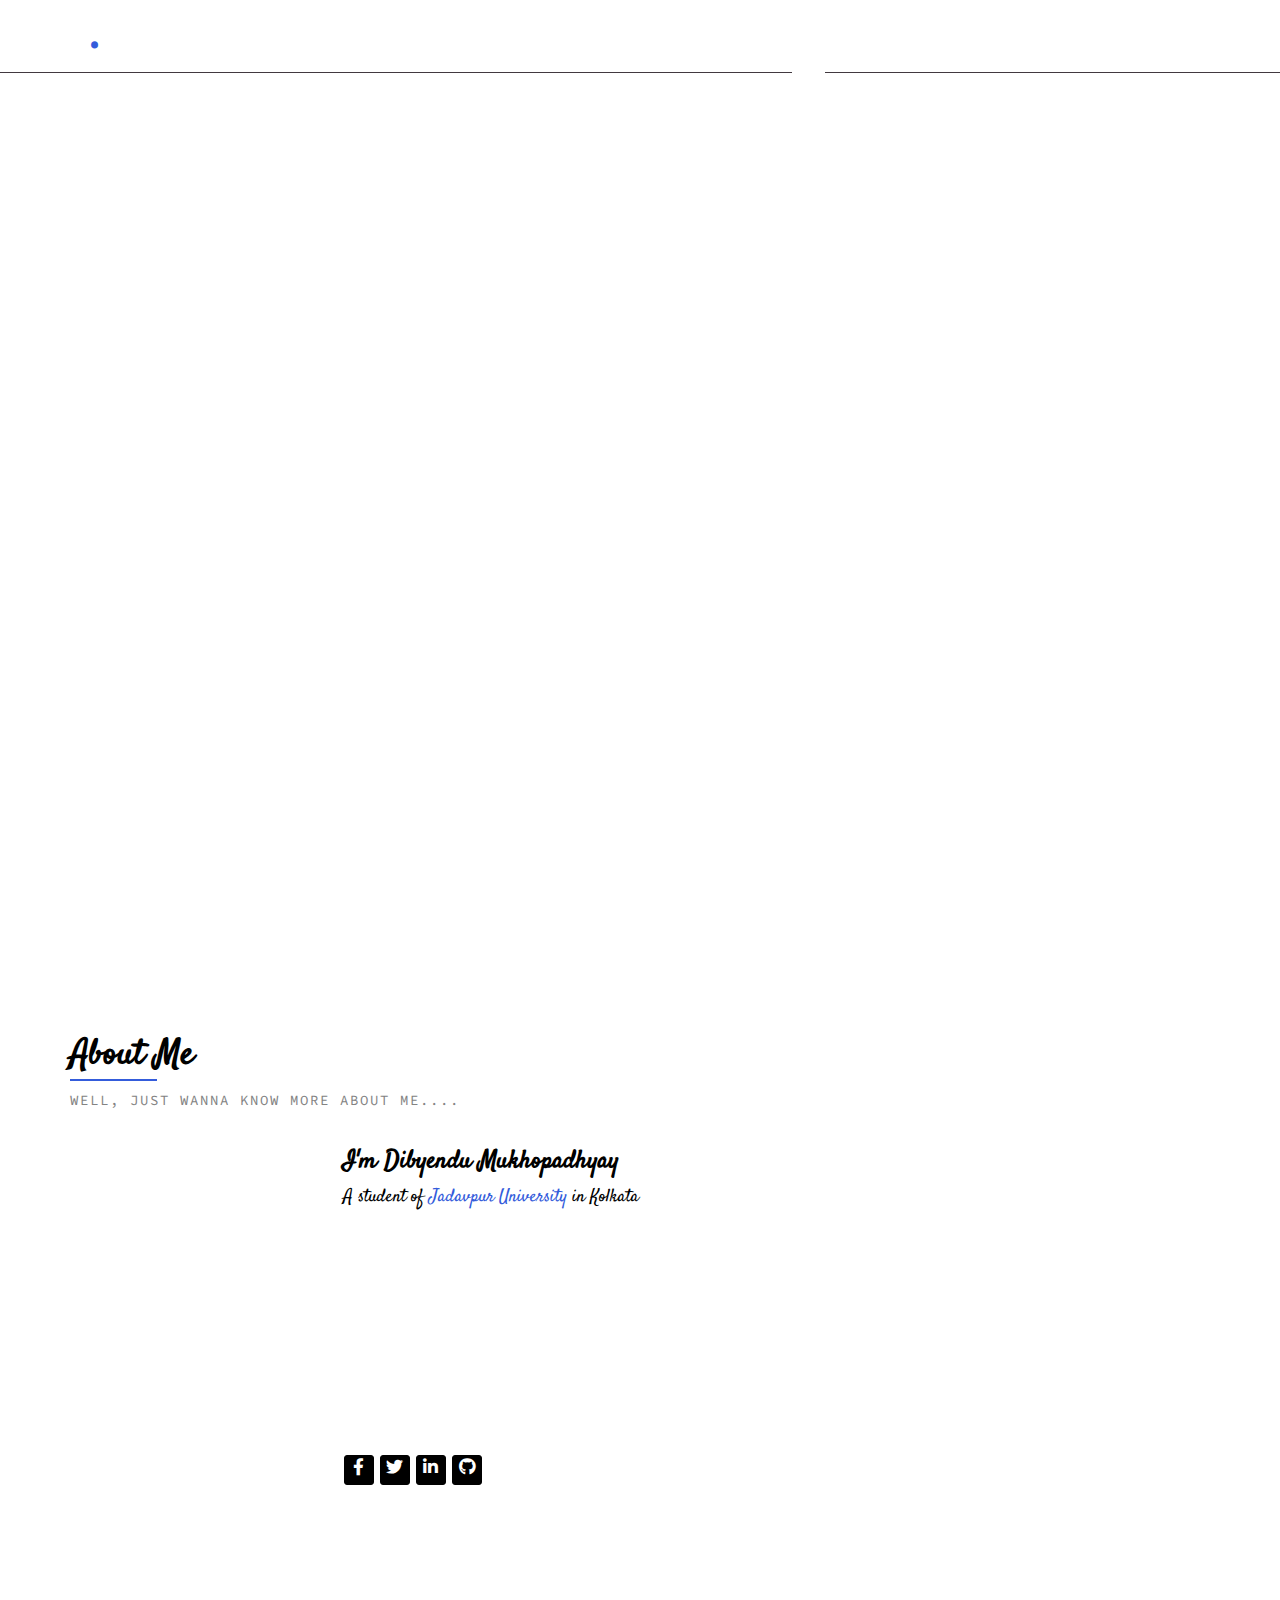
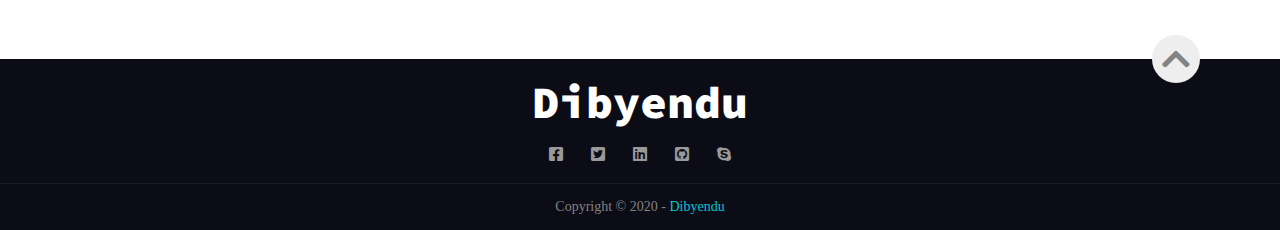
==== index.html @ e1346cd7 "Update index.html" ====
<!DOCTYPE html>
<html>
<head>
	<title>Portfolio</title>
	<link rel="shortcut icon" type="image/x-icon" href="favicon/penguin.ico">
	<meta name="viewport" content="width=device-width, initial-scale=1.0">
	<link rel="stylesheet" type="text/css" href="style.css">
	<link href="https://unpkg.com/aos@2.3.1/dist/aos.css" rel="stylesheet">
</head>
<body>
	<!--Header-->
	<header >
		<div class="container">
		   <div class="row">
			 <div class="brand-name">
				<a href="" class=logo>D<span>.</span></a>
			</div>
			<div class="ham-burger">
				<i onclick="myFunction(this)" class="fas fa-bars"></i>

			</div>
			<div class="navbar">
				<ul>
					<li><a href="#home" class="active">Home</a></li>

					<li><a href="#about">About</a></li>
					<li><a href="#skills">Skills</a></li>
					<li><a href="#experience">Journey</a></li>
					<li><a href="#project">Project</a></li>
					<li><a href="#contact">Contact</a></li>
				</ul>
			</div>
		</div>
		</div>
	</header>
	<!--End Header-->

	<!--start Home-->

	<section class="home" id="home">
		<div class="container">
			<div class="row full-screen">
				<div class="home-content">
					<div class="block">
						<h6>Hi, I am</h6>
						<h1>
							<span class="ud_bounce ud_1">D</span>
							<span class="ud_bounce ud_2">i</span>
							<span class="ud_bounce ud_3">b</span>
							<span class="ud_bounce ud_4">y</span>
							<span class="ud_bounce ud_5">e</span>
							<span class="ud_bounce ud_6">n</span>
							<span class="ud_bounce ud_7">d</span>
							<span class="ud_bounce ud_8">u</span>
							<span class="ud_bounce ud_9"> !</span>
						</h1>
						<h3></h3>
						<div class="cv-btn">
							<a href="path/resume.pdf" download="resume.pdf" ><i class="fas fa-file-download"></i>   Download CV</a>

						</div>
						<button onclick="document.getElementById('modal-wrapper').style.display='block'" style="width: 125px;margin-top: 27px; margin-left: 0px; font-family: 'Satisfy', cursive;"><i class="fas fa-envelope-open-text"></i>     Open CV</button>

						<div id="modal-wrapper" class="modal">
						  
						  <form class="modal-content animate">
						        
						    <div class="imgcontainer">
						      <span onclick="document.getElementById('modal-wrapper').style.display='none'" class="close" title="Close PopUp">&times;</span>
						      
						      <h1 style="text-align:center ;font-size:20px; color:#10ADDF; ">My CV</h1>
						    </div>

						    <div class="container">
						      <embed src="path/resume.pdf" width="500" height="600" 
						 type="application/pdf">
						    </div>
						    
						  </form>
						  
						</div>
						  

    
					</div>
				</div>
			</div>
		</div>
		
	</section>

	

	<!--End Home-->

	<!-- Start About -->

	<section class="about-me" id="about" >
		<div class="container">
			<div class="row">
				<div class="section-title">
					<h1>About Me</h1>
					<p class="small text-uppercase">Well, Just wanna know more about me....</p>
				</div>
			</div>
			<div class="row">
				<div class="about-content">
					<div class="row">
						<div class="img" data-aos="fade-right" data-aos-easing="linear"
     data-aos-duration="1500">
							<img src="images/1.png" alt="about-me" />

						</div>
						<div class="text">
							<h4>I'm Dibyendu Mukhopadhyay</h4>
							<h6>A student of <span>Jadavpur University</span> in Kolkata </h6>
							
							<div class="info" data-aos="fade-left" data-aos-easing="linear"
     data-aos-duration="1800">
								<div class="list">
									<label>Birthday:</label>
									<p>8th August,1998</p>
								</div>

								<div class="list">
									<label>Email:</label>
									<p>dibyendu230@gmail.com</p>
								</div>

								<div class="list">
									<label>Age</label>
									<p>22 Yrs</p>
								</div>

								<div class="list">
									<label>Phone:</label>
									<p>8910646584</p>
								</div>

								<div class="list">
									<label>Residence:</label>
									<p>India</p>
								</div>

								<div class="list">
									<label>Skype:</label>
									<p>dibyendumSkype</p>
								</div>

								<div class="list">
									<label>Address:</label>
									<p>Chowdhury Para</p>
								</div>

								<div class="list">
									<label>Status:</label>
									<p>Single</p>
								</div>

							</div>
							<!--Social Links-->
							<div class="social-links">
								<a href="https://www.facebook.com/profile.php?id=100010988894855"><i class="fab fa-facebook-f"></i></a>
								<a href="https://twitter.com/dibyendu230"><i class="fab fa-twitter"></i></a>
								<a href="https://www.linkedin.com/in/dibyendu-mukhopadhyay-0aa73b15b/"><i class="fab fa-linkedin-in"></i></a>
								<a href="https://github.com/dibyenducoder"><i class="fab fa-github"></i></a>
							</div>
						</div>
					</div>
				</div>
			</div>
		</div>
	</section>

	<!-- End About -->

	<!--Start Skills-->
	<section class="skills" id="skills" data-aos="fade-up"
     data-aos-easing="linear"
     data-aos-duration="1500">
		<div class="container">
			<div class="row align-items-center">
				<div class="skills-content">
					<div class="row">
						<div class="section-title">
							<h1>Professional skills</h1>
							<p>It's tough to keep up with the lastest design trends in this <span style="color: #04C5D1">coming age of technology</span>. After fully diving into web development, I looked for ways to further <span style="color: #04C5D1">hone my abilities</span> to keep producing the best possible solutions for clients.<br>
							I have been able to get a pretty good grip for <span style="color: #04C5D1">both the technical and design side</span> of web development, but do look for ways to tackle problems from different angles. Feel free to reach out to me about any of the <span style="color: #04C5D1">skills</span> listed below!</p>
						</div>
					</div>
					<div class="row"  data-aos="fade-up"
     data-aos-easing="linear"
     data-aos-duration="1500" id="counter">
							<div class="skill-box">
								<!-- <h6>HTML</h6> -->
								<img src="images/skills/html5.ico">
								<div class="skill-bar" data-percent="92%">
									<div class="html skill-bar-in" style="width: 92% ; background-color: #F7650C ">
										<span>92%</span>
									</div>
								</div>
							</div>
							<div class="skill-box">
								<!-- <h6>CSS3</h6> -->
								<img src="images/skills/css3.ico">
								<div class="skill-bar" data-percent="80%">
									<div class="css skill-bar-in" style="width: 80% ; background-color: #0CBEF7 ">
										<span>80%</span>
									</div>
								</div>
							</div>
							<div class="skill-box">
								<!-- <h6>JS</h6> -->
								<img src="images/skills/js.ico">
								<div class="skill-bar" data-percent="87%">
									<div class="js skill-bar-in" style="width: 87% ; background-color: #D7C20E">
										<span>87%</span>
									</div>
								</div>
							</div>
							<div class="skill-box">
								<!-- <h6>C++</h6> -->
								<img src="images/skills/cpp.ico">
								<div class="skill-bar" data-percent="95%">
									<div class="cpp skill-bar-in" style="width: 95% ; background-color: #0523FA ">
										<span>95%</span>
									</div>
								</div>
							</div>
							<div class="skill-box">
								<!-- <h6>Java</h6> -->
								<img src="images/skills/java.ico">
								<div class="skill-bar" data-percent="84%">
									<div class="java skill-bar-in" style="width: 84% ; background-color: #FA2D04 ">
										<span>84%</span>
									</div>
								</div>
							</div>
							<div class="skill-box">
								<!-- <h6>Python</h6> -->
								<img src="images/skills/python.png">
								<div class="skill-bar" data-percent="74%">
									<div class="python skill-bar-in" style="width: 74% ; background-color: #38AC15">
										<span>74%</span>
									</div>
								</div>
							</div>
						</div>
				</div>
				<div class="img"  data-aos="fade-left"
     data-aos-easing="linear"
     data-aos-duration="1500">
					<img src="images/code2.png" alt="skill">
				</div>
			</div>
		</div>
	</section>
	
	<!--End Skills-->

	<!---Journey starts -->

	<section class="experience" id="experience" data-aos="fade-right"
     data-aos-easing="linear"
     data-aos-duration="1500">
		<div class="container">
			<div class="section-title">
				<h1>Journey</h1>
				<h6>Past 'N' Current Timeline</h6>
			</div>
			<div class="timeline">
				<ul>
					<li class="date1" data-date="2017 - Present ">
						<h1>Jadavpur University</h1>
						<p>CSE Student | 3rd Year</p>
						<img src="images/ju.png">
					</li>

					<li class="date2" data-date="2015 - 2017">
						<h1>St.Thomas High School</h1>
						<p>Former Student | Science | ISC: 81%</p>
						<img src="images/schoollogo.jpg">
					</li>

					<li class="date3" data-date="2002 - 2015">
						<h1>St.Thomas High School</h1>
						<p>Former Student | Science | ICSE: 84.4%</p>
						<img src="images/schoollogo.jpg">
					</li>
				</ul>
			</div>
			
		</div>
		
	</section>

	<!--Expereince Ends -->

	<!--Project Starts-->
	<section class="project" id="project" data-aos="fade-right"
     data-aos-easing="linear"
     data-aos-duration="1500">
		<div class="container">
			<div class="row">
				<div class="section-title text-center">
					<h1>Project Works</h1>
				</div>
			</div>
			<div class="row">
				<div class="filter-buttons">
					<ul id="filter-btns">
						<li class="active" data-target="all">All</li>
						<li data-target="ML & DL">ML-DL</li>
						<li data-target="Web Dev">Web Dev</li>
						<li data-target="Android Dev">Android Dev</li>
					</ul>
				</div>
			</div>
			<div class="row">
				<div class="project-gallery">
					<div class="item" data-id="ML & DL">
						<div class="inner">
							<img src="images/portfolio/1.png" alt="portfolio">
							<div class="overlay">
								<span class="fas fa-plus"></span>
								<h4>ML- DL </h4>
							</div>
						</div>
					</div>
				
					<div class="item" data-id="Android Dev">
						<div class="inner">
							<img src="images/portfolio/2.png" alt="portfolio">
							<div class="overlay">
								<span class="fas fa-plus"></span>
								<h4>Android Dev</h4>
							</div>
						</div>
					</div>
					<div class="item" data-id="Web Dev">
						<div class="inner">
							<img src="images/portfolio/3.jpg" alt="portfolio">
							<div class="overlay">
								<span class="fas fa-plus"></span>
								<h4>Web Dev</h4>
							</div>
						</div>
					</div>
					<div class="item" data-id="Web Dev">
						<div class="inner">
							<img src="images/portfolio/4.jpg" alt="portfolio">
							<div class="overlay">
								<span class="fas fa-plus"></span>
								<h4>Web Dev</h4>
							</div>
						</div>
					</div>
			 	</div>
		 		</div>
	  		</div>
	</section>
	<!--Project Ends-->

	<!--Contact Us Starts-->

	<section class="contact-us" id="contact" data-aos="fade-left"
     data-aos-easing="linear"
     data-aos-duration="1500">
		<div class="container">
			<div class="row">
				<div class="section-title text-center">
					<h1>Contact Here</h1>
				</div>
			</div>
			
			<div class="row">
				<form class="contact-form" action="https://formspree.io/dibyendu230@gmail.com" method="post">
					<div class="row">
						<div class="text">
							<h2>Shoot a Message</h2>
							<p>Always down to collaborate when I have the time. I'm hoping to further my career by disrupting the social product space.<strong><span style="color: #04C5D1"> Let's get in touch</span></strong> <span style="font-size: 30px">✌️ </span>.</p>
						</div>
					</div>
					<div class="row space-between">
						<div class="col-6">
							<input type="text" class="form-control" name="" placeholder="Name" required>
						</div>
						<div class="col-6">
							<input type="email" class="form-control" name="" placeholder="Email" required>
						</div>
					</div>
					<div class="row">
						<div class="col-12">
							<textarea class="form-control" placeholder="What can I help you with ?"></textarea>
						</div>
					</div>
					<div class="row">
						<div class="button text-center">
							<button type="submit"><i class="fas fa-paper-plane"></i></button>
						</div>
					</div>
				</form>
			</div>
		</div>
	</section>
	<!--End Contact-->

	<!-- Footer starts -->
	<footer>
		<div class="container">
			<div class="row">
				<div class="up" id="up">
					<i class="fas fa-chevron-up"></i>
				</div>
				<div class="logo">
					Dibyendu
				</div>
				<div class="social">
					<a href="https://www.facebook.com/profile.php?id=100010988894855"><i class="fab fa-facebook-square"></i></a>
					<a href="https://twitter.com/dibyendu230"><i class="fab fa-twitter-square"></i></a>
					<a href="https://www.linkedin.com/in/dibyendu-mukhopadhyay-0aa73b15b/"><i class="fab fa-linkedin"></i></a>
					<a href="https://github.com/dibyenducoder"><i class="fab fa-github-square"></i></a>
					<a href=""><i class="fab fa-skype"></i></a>

				</div>
			</div>
			
		</div>
	</footer>
	
	<!-- Footer ends -->

	<!-- Start Copyright -->

	<!-- End Copyright -->
	<section class="copyright">
		<div class="container">
			
			<p>Copyright &copy; 2020 - <span style="color: #04C5D1">Dibyendu</span></p>
		</div>
	</section>

	<!--Popup when click plus button-->

	<div class="lightbox hide">
		<span class="close-lightbox fas fa-times"></span>
		<img src="images/portfolio/4.jpg" alt="portfolio">
	</div>



	<script src="script.js"></script>
	<script src="https://ajax.googleapis.com/ajax/libs/jquery/3.2.1/jquery.min.js"></script>
	<script src="https://ajax.googleapis.com/ajax/libs/jqueryui/1.12.1/jquery-ui.min.js"></script>
	<script src="https://unpkg.com/aos@2.3.1/dist/aos.js"></script>
	<script>
  AOS.init();
</script>
</body>
</html>
---- style.css ----
@import url('https://fonts.googleapis.com/css2?family=Satisfy&display=swap');

@import url('https://fonts.googleapis.com/css2?family=Source+Code+Pro:wght@500&display=swap');

@import url('https://cdnjs.cloudflare.com/ajax/libs/font-awesome/5.13.0/css/all.min.css');
@import url('https://fonts.googleapis.com/css2?family=Nanum+Pen+Script&display=swap');

html, body {
    max-width: 100%;
    overflow-x: hidden;
}

html
{
	scroll-behavior: smooth;
}

body
{
	margin:0; 
	font-family: 'Satisfy', cursive;
}
*{
	box-sizing: border-box;
	margin: 0;
}
header
{
	
	position: absolute;
	left: 0px ;
	right: 0px ;
	border-bottom: 1px solid #423940 ;
	padding: 0px 15px ; 
	z-index: 10;
}
.container
{
	max-width:  1140px ;
	
	margin: auto ;
}
.row
{
	display: flex ;
	flex-wrap: wrap ;
}
header .row
{
	justify-content: space-between; 
	align-items: center ;
}
header .brand-name a
{
	text-decoration: none ;
	font-size: 22px ;
	font-weight: 600 ; 
	color: #ffffff ; 
	position: relative;
}
header.fixed 
{
	 background-color: #ffffff;
	 position: fixed;
	 border-color: #eeeeee;
	 animation: navfix .5s ease ;
	 z-index: 11;
}
@keyframes navfix
{
	0%
	{
		transform: translateY(-100%);
	}
	100%
	{
		transform: translateY(0%);
	}
}
header.fixed .brand-name a
{
	color: #000000;
}
header .brand-name a span
{
	text-decoration: none ;
	font-size: 35px ;
	font-weight: 600 ; 
	color: #345CDB; 
	position: relative;
	font-family: 'Source Code Pro', monospace;
}
header .brand-name a::before
{
	content: '';
	height: 3px ;
	background-color: #ffffff;
	width: 100%;
	position: absolute;
	left: 0px ;
	bottom: 0px ;	
}
header.fixed .navbar ul
{
	
}
header .navbar ul
{
	list-style: none ;
	padding: 0;
	margin: 0;
}
header .navbar ul li 
{
	display: inline-block;
	margin-left: 35px ;
}


header .navbar ul li a 
{
	font-size: 15px ;
	text-decoration: none ;
	line-height: 72px ;
	color:#ffffff;
	display: block;
	font-weight:600;
	position: relative;
}
header.fixed .navbar ul li a 
{
	color: #000000;
}
header .navbar ul li a::before
{
	content: '';
	height: 3px ;
	background-color: #ffffff;
	width: 0%;
	position: absolute;
	right: 0px ;
	bottom: -1px ;	
	transition: all .5s ease ;
}
header.fixed .navbar ul li a::before
{
	background-color: #345cdb;
}
header .navbar ul li a:hover::before
{
	width: 100%;
	left:0; 
}
header .navbar ul li a.active::before
{
	width: 100%;
	left:0; 
}
.home
{
	min-height: 100vh ;
	background-image: url("images/hero/1.jpeg");
	background-size: cover ;
	background-position: center ;
	padding: 15px ;
}
.home .full-screen
{
	
	min-height: 100vh;
}
.home .home-content
{
	
	flex: 0 0 100% ;
	max-width: 100% ;
	display: flex ;
	flex-wrap: wrap;
	align-items: center ;
}
.home .home-content .block
{
	
	flex: 0 0 75%;
	max-width: 75% ;
	padding-left: 35px;
	border-left: 5px solid #ffffff;
	margin-top: 15px;
}
.home .home-content .block h6
{
	color:#ffffff;
	font-size: 18px;
	font-weight: 500;
	margin: 0 ;
	padding: 0 ; 
	line-height: 1.2;
}
.home .home-content .block h1 
{
	color:#ffffff;
	font-size: 60px;
	font-weight: 600;
	margin: 0 0 10px ;
	padding: 0 ;
	line-height: 1.2 ;

}
.home .home-content .block h1 span
{
	padding: 0;
	margin: 0 -6px -6px;
	position: relative;
	bottom:0; 
}
.home .home-content .block .ud_1
{
	-webkit-animation : bounce1 3s ease-in-out infinite running;
}
.home .home-content .block .ud_1
{
	-webkit-animation : bounce1 3s ease-in-out infinite running;
}
.home .home-content .block .ud_2
{
	-webkit-animation : bounce2 3s ease-in-out infinite running;
}
.home .home-content .block .ud_3
{
	-webkit-animation : bounce3 3s ease-in-out infinite running;
}
.home .home-content .block .ud_4
{
	-webkit-animation : bounce4 3s ease-in-out infinite running;
}
.home .home-content .block .ud_5
{
	-webkit-animation : bounce5 3s ease-in-out infinite running;
}
.home .home-content .block .ud_6
{
	-webkit-animation : bounce6 3s ease-in-out infinite running;
}
.home .home-content .block .ud_7
{
	-webkit-animation : bounce7 3s ease-in-out infinite running;
}
.home .home-content .block .ud_8
{
	-webkit-animation : bounce8 3s ease-in-out infinite running;
}
.home .home-content .block .ud_9
{
	-webkit-animation : bounce9 3s ease-in-out infinite running;
}
@keyframes bounce1
{
	0%{ bottom: 0px; }
	5%{ bottom: 15px; }
	10%{ bottom: 0px; }
}
@keyframes bounce2
{
	5%{ bottom: 0px; }
	10%{ bottom: 15px; }
	15%{ bottom: 0px; }
}
@keyframes bounce3
{
	10%{ bottom: 0px; }
	15%{ bottom: 15px; }
	20%{ bottom: 0px; }
}
@keyframes bounce4
{
	15%{ bottom: 0px; }
	20%{ bottom: 15px; }
	25%{ bottom: 0px; }
}
@keyframes bounce5
{
	20%{ bottom: 0px; }
	25%{ bottom: 15px; }
	30%{ bottom: 0px; }
}
@keyframes bounce6
{
	25%{ bottom: 0px; }
	30%{ bottom: 15px; }
	35%{ bottom: 0px; }
}
@keyframes bounce7
{
	30%{ bottom: 0px; }
	35%{ bottom: 15px; }
	40%{ bottom: 0px; }
}
@keyframes bounce8
{
	35%{ bottom: 0px; }
	40%{ bottom: 15px; }
	45%{ bottom: 0px; }
}
@keyframes bounce9
{
	40%{ bottom: 0px; }
	45%{ bottom: 15px; }
	50%{ bottom: 0px; }
}

.home .home-content .block h3
{
	color:#ffffff;
	font-size: 25px;
	font-weight: 600;
	margin: 0 0 10px ;
	padding: 0 ;
	line-height: 1.2 ;
}
.home .home-content .block h3::before
{
	content: '';
	animation: animate infinite 9s ;
}
@keyframes animate 
{
	0%  {  content:'CS Major'; }
	20% { content: 'Web Developer'; }
	40% { content: 'Future Software Engineer'; }
	60% { content: 'DS Algo Lover'; }
	80% { content: 'Adventurer'; }
   100% { content:'Anime Lover'; }
}
.home .home-content .block .cv-btn
{
	padding-top: 20px ;
}
.home .home-content .block .cv-btn a
{
	border-radius: 4px ;
	color: #ffffff;
	border:1px solid #ffffff;
	padding: 12px 25px;
	text-decoration: none ;
	display: inline-block;
	font-size: 15px;
	transition: all .5s ease ;
	background-color: transparent;
}

.home .home-content .block .cv-btn a:hover
{
	background-color: #ffffff ;
	color: #000000;
}

.home .home-content .block button {
    
	border-radius: 4px ;
	color: #ffffff;
	border:1px solid #ffffff;
	padding: 12px 25px;
	text-decoration: none ;
	display: inline-block;
	font-size: 15px;
	transition: all .5s ease ;
	background-color: transparent;
}
.home .home-content .block button:hover {
    /*opacity: 0.8;*/
    background-color: #ffffff ;
	color: #000000;
}

/* Center the image and position the close button */
.imgcontainer {
    text-align: center;
    margin: 24px 0 12px 0;
    position: relative;
}


/* The Modal (background) */
.modal {
	display:none;
    position: fixed;
    z-index: 10;
    left: 0;
    top: 0;
    width: 100%;
    height: 100%;
    overflow: auto;
    background-color: rgba(0,0,0,0.4);
    padding-top: 40px ;
}

/* Modal Content Box */
.modal-content {
    background-color: #1A2A2F  ;
    margin: 4% auto 15% auto;
    border: 1px solid #888;
    width: 40%; 
	padding-bottom: 10px;
	padding: left:10px;
}

/* The Close Button (x) */
.close {
    position: absolute;
    right: 25px;
    top: 0;
    color: #10ADDF ;
    font-size: 35px;
    font-weight: bold;
}
.close:hover,.close:focus {
    color: red;
    cursor: pointer;
}

/* Add Zoom Animation */
.animate {
    animation: zoom 0.6s
}
@keyframes zoom {
    from {transform: scale(0)} 
    to {transform: scale(1)}
}

/*About Me*/
.about-me
{
	padding: 100px 15px ; 
	background-color: #ffffff;	
}

.about-me .section-title
{
	
	flex: 0 0 100%;
	max-width: 100%;
	margin-bottom: 35px;

}
.about-me .section-title h1
{
	font-size: 35px;
	display: inline-block;
	font-weight: 700;
	margin: 0 0 10px ;
	color: #000000;
	position: relative;
	
}

.about-me .section-title h1:before
{
	content: '';
	left: 0;
	height: 2px;
	background-color: #345CDB;
	bottom: 0px ;
	right: 30%;
	position: absolute;
}
.text-uppercase
{
	text-transform: uppercase!important;
	font-family: 'Source Code Pro', monospace;
}
.about-me .section-title p.small
{
	display: block;
	font-size: 14px;
	color: #838383;
	font-weight: 400;
	letter-spacing: 2px; 
}

.about-me .about-content .img
{
	flex: 0 0 22.22%;
	max-width: 22.22%;
	
	padding-top: 10px;
  	padding-right: 30px;
  	padding-bottom: 20px;
  	padding-left: 10px;
	border: 3px solid transparent;
	border-image: linear-gradient(45deg ,#ff0 ,#f0f ,#f00 ,#00f , #0f0);
	background-size: 400% ;
	border-image-slice: 1;
	box-shadow: 0 15px 25px rgba(0,0,0,0.2);
	
}
.about-me .about-content .img img 
{
	width: 120%;
	display: block;
	
}
.about-me .about-content .text
{
	
	flex: 0 0 66.66%;
	max-width: 66.66%;
	padding-left: 30px ; 
}
.about-me .about-content .text h4
{
	font-size: 25px;
	font-weight: 600;
	margin: 0 0 5px;
	color: #000000; 
}
.about-me .about-content .text h6
{
	font-size: 18px;
	font-weight: 500;
	margin: 0 0 15px;
	color: #000000;
}
.about-me .about-content .text h6 span
{
	color:#345CDB;
}
.about-me .about-content .text p
{
	font-size: 15px;
	font-weight: 400;
	line-height: 24px;
	color: #838383;
	margin:  0 0 20px;
}
.about-me .about-content .text .info
{
	
	display: flex;
	flex-wrap: wrap;
	justify-content: space-between;

}

.about-me .about-content .text .info .list
{
	display: flex;
	flex: 0 0 calc(50% - 25px);
	max-width: calc(50% - 25px);
	margin-top: 10px;
	flex-wrap: wrap;
	border-bottom: 1px solid #dee2e6 ; 
	padding-bottom: 10px; 
}
.about-me .about-content .text .info .list a
{
	padding-right: 10px;
	color: #000000;
	font-weight: 600;
	font-size: 15px;
}
.about-me .about-content .text .info .list p
{
	margin: 0;
	
}
.about-me .about-content .text .social-links
{
	
	padding-top: 50px ; 
}
.about-me .about-content .text .social-links a
{
	height: 30px;
	width: 30px;
	background-color: #000000;
	border-radius: 3px;
	display: inline-block;
	border: 1px solid #000000;
	line-height: 28px;
	text-align: center;
	margin: 0 1px;
	-webkit-transition:  all .5s ease;
	transition:  all .5s ease;

}
.about-me .about-content .text .social-links a:hover
{
	background-color: #2E56A7  ;
	border: none;
}

.about-me .about-content .text .social-links a .fab
{
	color: #ffffff;
	font-size: 17px;
	-webkit-transition:  all .5s ease;
	transition:  all .5s ease;
}

.about-me .about-content .text .social-links a:hover .fab
{
	color: white;
}

/* Skills*/

.skills
{
	padding: 100px 15px ; 
	background-color: #f5f8fd;	
}

.skills .section-title
{
	
	flex: 0 0 100%;
	max-width: 100%;
	margin-bottom: 35px;

}
.skills .section-title h1
{
	font-size: 35px;
	display: inline-block;
	font-weight: 700;
	margin: 0 0 10px ;
	color: #000000;
	position: relative;
	
}

.skills .section-title h1:before
{
	content: '';
	left: 0;
	height: 2px;
	background-color: #345CDB;
	bottom: 0px ;
	right: 30%;
	position: absolute;
}
.text-uppercase
{
	text-transform: uppercase!important;
	font-family: 'Source Code Pro', monospace;
}
.skills .section-title p.small
{
	display: block;
	font-size: 14px;
	color: #838383;
	font-weight: 400;
	letter-spacing: 2px; 
}

.skills .skills-content
{
	
	flex: 0 0 50% ;
	max-width: 50% ;
	padding-right: 30px ;
}
.skills .img
{
	
	flex: 0 0 50%;
	max-width: 50% ;
}
.align-items-center
{
	align-items: center ;
}
.skills .img img
{
	width: 100%;
	display: block;
}
.skills .skills-content .section-title p
{
	font-size: 15px;
	font-weight: 400;
	line-height: 24px;
	color:#838383;
	margin: 15px 0 0 ;
}
.skills .skills-content .skill-box
{
	
	flex: 0 0 100%;
	max-width: 100%;
	margin-bottom: 30px;
	font-family: 'Source Code Pro', monospace; 

}

.skills .skills-content .skill-box img
{
	flex: 0 0 20.22%;
	max-width: 20.22%;
	font-size: 16px;
	font-weight: 500;
	color: #000000;
	margin: 0 0 8px;
}
.skills .skills-content .skill-box .skill-bar
{
	height: 5px;
	background-color: #eeeeee;
	position: relative;
	
}

.skills .skills-content .skill-box .skill-bar .skill-bar-in
{
	
	position: absolute;
	left: 0 ;
	top: 0 ;
	height: 100%;
	

}
/*.skills .skills-content .skill-box .skill-bar .html
{
	animation: prog1 2s linear ;
}
.skills .skills-content .skill-box .skill-bar .css
{
	animation: prog2 2s linear ;
}
.skills .skills-content .skill-box .skill-bar .js
{
	animation: prog3 2s linear ;
}
.skills .skills-content .skill-box .skill-bar .cpp
{
	animation: prog4 2s linear ;
}
.skills .skills-content .skill-box .skill-bar .java
{
	animation: prog5 2s linear ;
}
.skills .skills-content .skill-box .skill-bar .python
{
	animation: prog6 2s linear ;
}

@keyframes prog1 
{
	0%{width: 0% ;}
	100%{width: 92%;}

}
@keyframes prog2 
{
	0%{width: 0% ;}
	100%{width: 80%;}

}
@keyframes prog3 
{
	0%{width: 0% ;}
	100%{width: 87%;}

}
@keyframes prog4 
{
	0%{width: 0% ;}
	100%{width: 95%;}

}
@keyframes prog5 
{
	0%{width: 0% ;}
	100%{width: 84%;}

}
@keyframes prog6 
{
	0%{width: 0% ;}
	100%{width: 74%;}

}*/
.skills .skills-content .skill-box .skill-bar .skill-bar-in span
{
	color: #838383;
	font-size: 16px;
	font-weight: 400;
	position: absolute;
	right: 0;
	top:-30px;
}

/* Journey */

.experience
{
	padding: 100px 15px ; 
	background-color: #ffffff;	
}

.experience .section-title
{
	
	flex: 0 0 100%;
	max-width: 100%;
	margin-bottom: 35px;

}
.experience .section-title h1
{
	font-size: 35px;
	display: inline-block;
	font-weight: 700;
	margin: 0 0 10px ;
	color: #000000;
	position: relative;
	
}

.experience .section-title h1:before
{
	content: '';
	left: 0;
	height: 2px;
	background-color: #345CDB;
	bottom: 0px ;
	right: 30%;
	position: absolute;
}

.experience .section-title h6
{
	display: block;
	font-size: 14px;
	color: #838383;
	font-weight: 400;
	letter-spacing: 2px; 
}
.experience img 
{
	max-width: 40%;
max-height: 100%;
display: block; /* remove extra space below image */
}

.timeline ul
{
	border-left: 4px solid #000000 ;
	border-radius: .8em ;
	 	
	margin: 0 auto ;
	position: relative;
	padding: 5rem;
	list-style: none ;
	text-align: left;
	width: 50%;
}

.timeline h1
{
	font-size: 26px ;
	font-family: 'Source Code Pro', monospace;
	text-transform: uppercase;
	font-weight: 300 ;
	margin-bottom: 1rem ;
	opacity: .3;
}
.timeline p
{
	font-family: 'Source Code Pro', monospace;
}

.timeline .date1
{
	border-bottom: 1px solid #d5d5d5;
	margin-bottom: 1rem;
	padding-bottom: 1rem; 

}
.timeline .date1:last-of-type
{
	padding-bottom: 0;
	margin-bottom: 0;
	border: none;

}
.timeline .date1::before,
.timeline .date1::after
{

	position: absolute;
	display: block;
	top:23%;
	transform: translateY(-50%);
}
.timeline .date1::before
{
	content: attr(data-date);
	left: -14rem;
	text-align: right;
	min-width: 12rem;
	font-size: 1.5rem;

}
.timeline .date1::after
{
	content: '';
	box-shadow: 0 0 0 4px #345CDB;
	border-radius: 100%;
	left: -14px;
	height: 1.5rem;
	width: 1.5rem;
	background-color: #ffffff;
}
.timeline .date2
{
	border-bottom: 1px solid #d5d5d5;
	margin-bottom: 1rem;
	padding-bottom: 1rem; 

}
.timeline .date2:last-of-type
{
	padding-bottom: 0;
	margin-bottom: 0;
	border: none;

}
.timeline .date2::before,
.timeline .date2::after
{

	position: absolute;
	display: block;
	top:50%;
	transform: translateY(-50%);
}
.timeline .date2::before
{
	content: attr(data-date);
	left: -14rem;
	text-align: right;
	min-width: 12rem;
	font-size: 1.5rem;

}
.timeline .date2::after
{
	content: '';
	box-shadow: 0 0 0 4px #345CDB;
	border-radius: 100%;
	left: -14px;
	height: 1.5rem;
	width: 1.5rem;
	background-color: #ffffff;
}
.timeline .date3
{
	border-bottom: 1px solid #d5d5d5;
	margin-bottom: 1rem;
	padding-bottom: 1rem; 

}
.timeline .date3:last-of-type
{
	padding-bottom: 0;
	margin-bottom: 0;
	border: none;

}
.timeline .date3::before,
.timeline .date3::after
{

	position: absolute;
	display: block;
	top:70%;
	transform: translateY(-50%);
}
.timeline .date3::before
{
	content: attr(data-date);
	left: -14rem;
	text-align: right;
	min-width: 12rem;
	font-size: 1.5rem;

}
.timeline .date3::after
{
	content: '';
	box-shadow: 0 0 0 4px #345CDB;
	border-radius: 100%;
	left: -14px;
	height: 1.5rem;
	width: 1.5rem;
	background-color: #ffffff;
}

/*Projects */
.project
{
	background-color: #f5f8fd;
	padding: 100px 15px;
}


.project .section-title
{
	
	flex: 0 0 100%;
	max-width: 100%;
	margin-bottom: 35px;

}
.project .section-title h1
{

	font-size: 35px;
	display: inline-block;
	font-weight: 700;
	margin: 0 0 10px ;
	color: #000000;
	position: relative;
	
}

.project .section-title h1:before
{
	content: '';
	left: 30%;
	height: 2px;
	background-color: #345CDB;
	bottom: 0px ;
	right: 30%;
	position: absolute;
}
.project .filter-buttons
{
	
	flex: 0 0 100%;
	max-width: 100% ;
	
}
.project .filter-buttons ul
{
	text-align: center;
	list-style: none;
	padding: 0;
}
.project .filter-buttons ul li
{
	color: #000000;
	font-weight: 600;
	font-size: 16px;
	display: inline-block;
	margin: 0px 10px;
	font-family: 'Source Code Pro', monospace;
	text-transform: uppercase;
	cursor: pointer;
	padding-bottom: 0px; 
}
.project .filter-buttons ul li.active
{
	color: #345CDB;
	border-bottom: 2px solid #345CDB;
}
.project .filter-buttons
{
	margin-bottom: 30px;
}
.project .project-gallery
{
	
	flex: 0 0 100% ;
	max-width: 100%;
	display: flex;
	flex-wrap: wrap;
	
}
.project .project-gallery .item
{
	
	flex: 0 0 33.33%;
	max-width: 33.33%;
	padding: 8px;
	position: relative;
}
.project .project-gallery .item .inner
{
	position: relative;
}
.project .project-gallery .item img
{
	width: 100%;
	display: block;
}
.project .project-gallery .item .overlay
{
	position: absolute;
	left: 0;
	top: 0 ;
	bottom: 0;
	right: 0;
	background-color: rgba(0, 0 , 0 ,0.6);
	z-index: 10;
	flex-wrap: nowrap;
	display: flex;
	flex-direction: column;
	align-items: center;
	justify-content: center;
	opacity: 0;
	transition: all .5s ease;
}
.project .project-gallery .item:hover .overlay
{
	opacity: 1;
}
.project .project-gallery .item .overlay .fas 
{
	height: 50px;
	width: 50px;
	background-color: #345CDB;
	color: #ffffff;
	display: inline-block;
	text-align: center;
	line-height: 50px;
	border-radius: 50%;
	cursor: pointer;
	
}

.project .project-gallery .item:hover .overlay .fas
{
	-webkit-animation: project_icon .8s ease;
	animation: project_icon .8s ease;

} 
@keyframes project_icon {
	0%
	{
		transform: translateY(-20px);
		opacity: 0;
	}
	100%
	{
		transform: translateY(0);
		opacity: 1;	
	}
}
.project .project-gallery .item .overlay h4
{
	margin-top: 15px;
	font-size: 25px;
	color: #ffffff;
	font-weight: 600;
	
	
}
.project .project-gallery .item:hover .overlay h4
{
	-webkit-animation: project_text .8s ease;
	animation: project_text .8s ease;
	
}
@keyframes project_text {
	0%
	{
		transform: translateY(20px);
		opacity: 0;
	}
	100%
	{
		transform: translateY(0);
		opacity: 1;	
	}
}

/*Lightbox*/
.lightbox
{
	position: fixed;
	left: 0;
	top: 0;
	right: 0;
	bottom: 0;
	z-index: 100;
	background-color:rgba(0,0,0,0.6); 
	
	justify-content: center;
	align-items: center;
}
.lightbox.show
{
	display: flex;
}
.lightbox.hide
{
	display: none;
}
.lightbox .close-lightbox
{
	height: 35px;
	width: 35px;
	background-color: #ffffff ;
	color: #345CDB;
	text-align: center;
	line-height: 35px;
	position: absolute;
	right: 10px ;
	top: 10px;
	cursor: pointer;
	border-radius: 50%;
	z-index: 101;

}
.lightbox img 
{
	max-width: 90%;
	max-height: 80%;
	display: block ;
}

/*Contact*/

.contact-us
{
	background-color: #E9ECF6;
	padding: 100px 15px;
}


.contact-us .section-title
{
	
	flex: 0 0 100%;
	max-width: 100%;
	margin-bottom: 35px;

}
.contact-us .section-title h1
{

	font-size: 35px;
	display: inline-block;
	font-weight: 700;
	margin: 0 0 10px ;
	color: #000000;
	position: relative;
	
}

.contact-us .section-title h1:before
{
	content: '';
	left: 30%;
	height: 2px;
	background-color: #345CDB;
	bottom: 0px ;
	right: 30%;
	position:absolute;
}

.contact-us .contact-form
{
	background-color: #ffffff;
	flex: 0 0 100% ;
	max-width: 100% ;
	padding:  40px;
	border: 1px solid #eeeeee;
	border-radius: 4px;
}
.contact-us .contact-form .text
{
	
	flex: 0 0 100% ;
	max-width: 100% ;
	padding-bottom: 20px;
}
.contact-us .contact-form .text h2
{
	font-size: 26px;
	font-weight: 600;
	color: #000000;
	margin: 0 ;
	padding: 0;
}
.contact-us .contact-form .text p
{
	font-size: 15px;
	font-weight: 400;
	line-height: 24px;
	color: #838383;
	margin: 0px;
}
.contact-us .contact-form .space-between
{
	justify-content: space-between;
}
.contact-us .contact-form .col-6
{
	flex: 0 0 calc(50% - 20px) ;
	max-width: calc(50% - 20px);	
}
.contact-us .contact-form .col-12
{
	flex: 0 0 100% ;
	max-width: 100%;	
}
.contact-us .contact-form .form-control
{
	height:45px; 
	width: 100%;
	margin-bottom: 15px;
	border: 1px solid #ced4da ;
	padding: 6px 12px;
	font-size: 20px;
	font-weight: 400;
	font-family: 'Nanum Pen Script', cursive; 
}
.contact-us .contact-form textarea.form-control
{
	height: 140px;
}
.contact-us .contact-form .form-control::placeholder
{
	color:#345cdb;
}
.contact-us .contact-form .button
{
	flex: 0 0 100%;
	max-width: 100%;
	text-align: center;
}
.contact-us .contact-form .button button
{
	border-radius: 4px;
	color: #ffffff;
	/*border: 1px solid #ffffff;*/
	padding: 20px 55px;
	text-decoration: none ;
	display: inline-block;
	font-size: 16px;
	font-weight: 600;
	transition: all .5s ease ;
	background-color: #345cdb;
	box-shadow: 0px 0px 15px #d5d5d5;
}
.contact-us .contact-form .button button .fas
{
	font-size: 20px;	
}
.contact-us .contact-form .button button:hover
{
	background-color: #000000;
	color: #ffffff;
	animation: shake .8s infinite alternate ;
}
@keyframes shake
{
	0%{transform : translate(0); }
	20%,40%,60%,80%
	{
		transform: translate(.8em);
		box-shadow: 0px 6px 20px #d5d5d5
	}
	10%,30%,50%
	{
		transform: translate(-.2em);
	}
	70%,100%
	{
		transform: translate(0);
	}
}

/*Footer*/
footer
{
	padding: 15px 20px;
	background-color:  #0c0c17;
	position: relative;
}

footer .up
{
	
	
	position: absolute;
	width: 3rem;
	height: 3rem;
	background-color: #eee;
	border-radius: 100%;
	right: 5rem;
	display: flex;
	top: -24px;
	animation: pulse 2s infinite;
	cursor: pointer;

}

footer .up i
{
	color: #838383;
	font-size: 2rem;
	margin: auto; 
}

@keyframes pulse 
{
	0%{	 box-shadow:0 0 0 0 rgb(114, 145, 245 );	}
	70%{ box-shadow:0 0 0 2rem rgba(253 , 87, 191 , 0);	}
	100%{ box-shadow:0 0 0 0 rgba(253 , 87, 191 , 0 ); }
}
footer .logo
{
	
	flex : 0 0 100%;
	max-width: 100%;
	text-align: center;
	font-size: 45px;
	font-weight: 900;
	color: #ffffff;
	font-family:  'Source Code Pro', monospace;
}
footer .social
{
	flex : 0 0 100%;
	max-width: 100%;
	text-align: center;
	padding-top: 15px;

}
footer .social a
{
	color: #999999;
	text-decoration: none ;
	display: inline-block;
	margin: 0px 12px;
	transition: all .5s ease ;
	text-decoration: none ;


}
footer .social a:hover 
{
	color: #ffffff;
}


/*copyright*/
.copyright
{
	background-color:  #0c0c17;	
	border-top: 1px solid #1d1d27;
	padding: 15px;
	font-family: 'Comic Neue', cursive;
}
.copyright p
{
	color: #838383;
	margin: 0;
	text-align: center;
	font-weight: 400;
	font-size: 14px;
}

.ham-burger .fas 
{
	font-size: 20px;
	background-color: #ffffff;
	color: #000000;
	border-radius: 3px ;
	line-height: 30px;
	text-align: center ;
	display: none;
	height: 30px;
	width: 35px;
	cursor: pointer ;
	border: 1px solid #eeeeee;

}

@media(max-width: 991px)
{
	.home .home-content .block h1
	{
		font-size: 50px;
	}
}

@media(max-width: 767px)
{
	.home .home-content .block span
	{
		font-size: 30px;
	}
	.home .home-content .block h3
	{
		font-size: 20px;	
	}
	header
	{
		padding: 15px;
		position: fixed ;
		background-color: #ffffff;
		border: none ;
		z-index: 11;
		border-bottom: 1px solid #eeeeee;

	}
	header .brand-name a 
	{
		color: #000000;
	}
	
	.ham-burger .fas 
	{
		display: inline-block;

	}
	.navbar
	{
		position: absolute;
		width: 100%;
		left: 0px;
		top: 60px;
		background-color: #ffffff;
		padding: 15px;
		border-top: 1px solid #eeeeee;
		display: none ;
	}
	.navbar.show
	{
		display: block;
	}
	header .navbar ul li 
	{
		display: block;
		margin-left: 0;
	}
	header .navbar ul li a 
	{
		line-height: 42px ;
		color: #000000;
	}
	header .navbar ul li a::before
	{
		background-color: #345cdb;
	}
	.about-me .about-content .text
	{
		flex: 0 0 100%;
		max-width: 100% ;
		padding-left: 0px;
		padding-top: 30px;
	}
	.about-me .about-content .img
	{
		flex: 0 0 100%;
		max-width: 100% ;
		
	}
	.skills .skills-content
	{
		flex: 0 0 100%;
		max-width: 100% ;
		padding-right: 0px;
	}
	.skills .img
	{
		flex: 100% ;
		max-width: 100%;
	}
	.experience .timeline ul
	{
		margin: 0 0 0 auto;
	}
	.experience .timeline .date::before
	{
		left: -20rem;	
	}
	.experience .timeline .date::after
	{
		left: -5,9rem;
	}
	.project .project-gallery .item
	{
		flex: 0 0 50% ;
		max-width: 50%;
		position: relative;
		padding: 8px;
	}
	.contact-us .contact-form
	{
		padding: 40px 20px;
	}
	.contact-us .contact-form .col-6
	{
		flex: 0 0 100%;
		max-width: 100%;
	}
}

@media(max-width: 500px)
{
	.project .project-gallery .item
	{
		flex: 0 0 100% ;
		max-width: 100%;
		position: relative;
		padding: 8px;
	}	
}
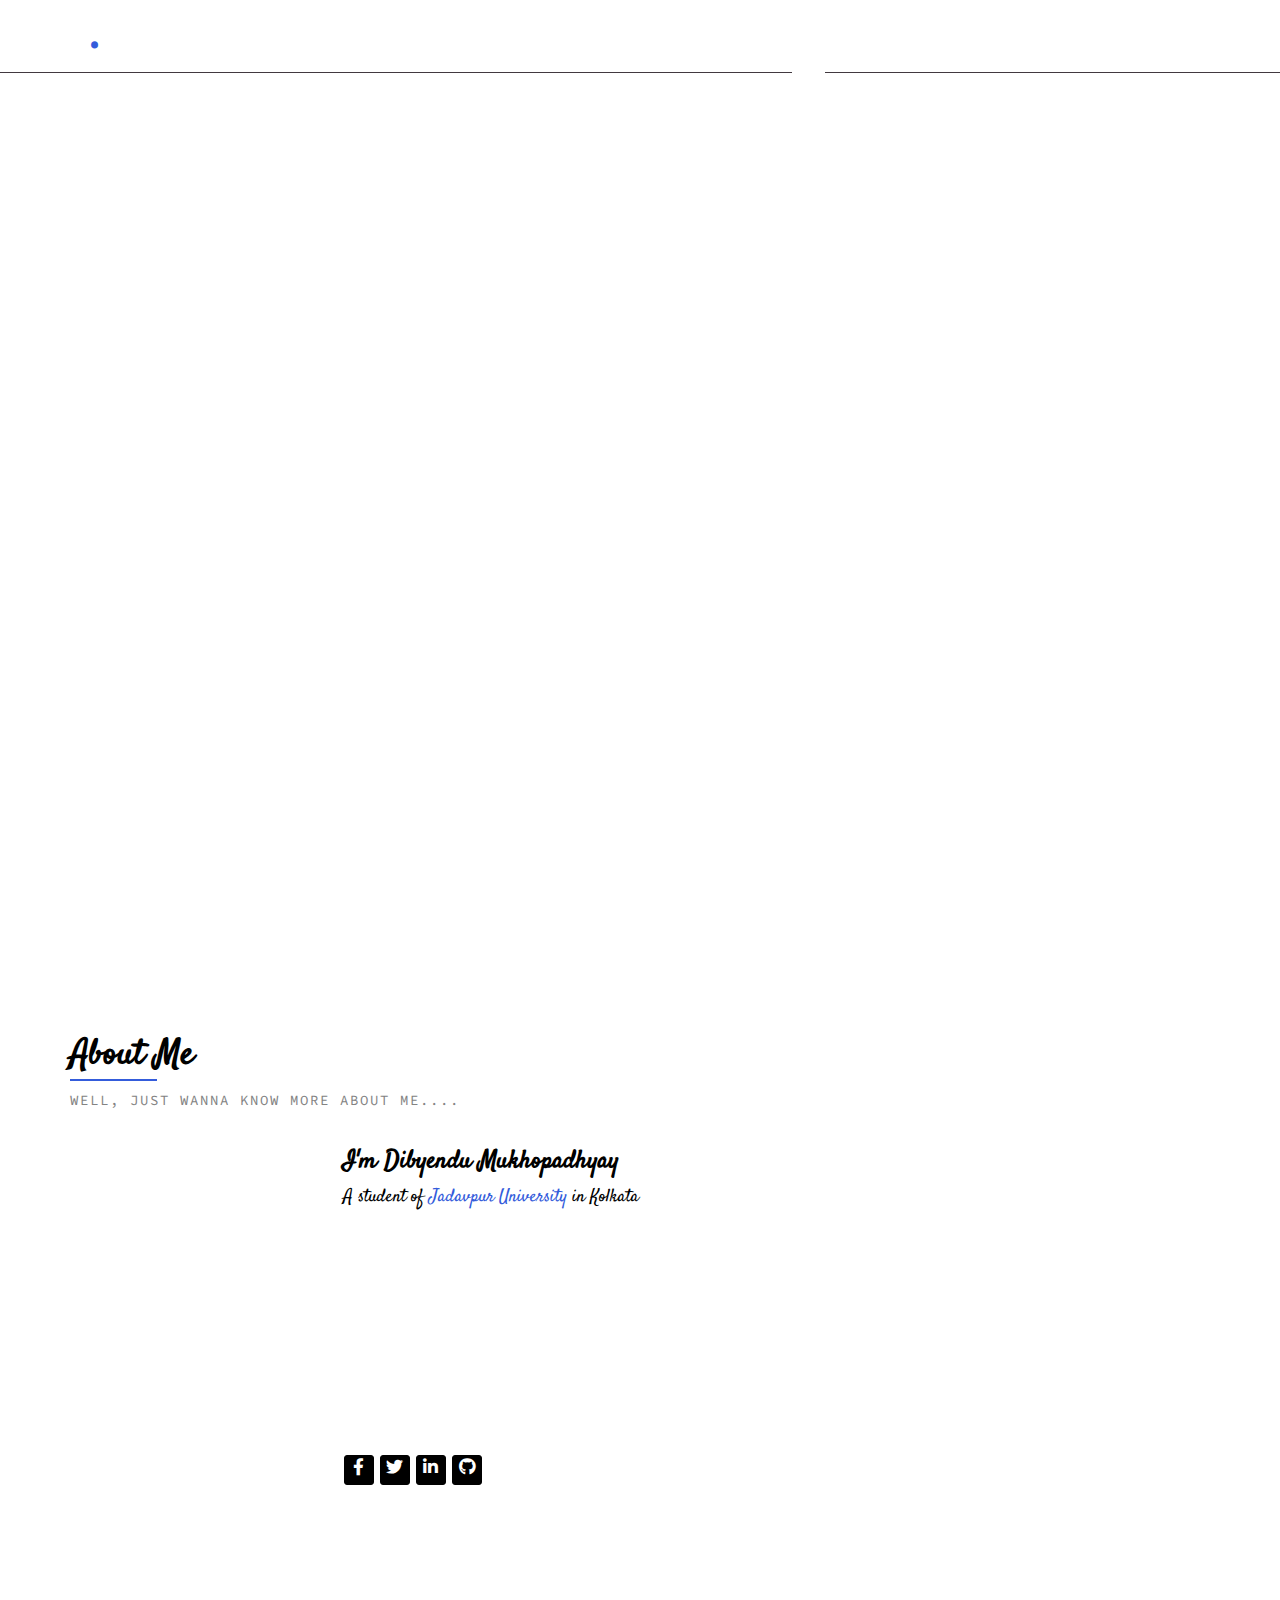
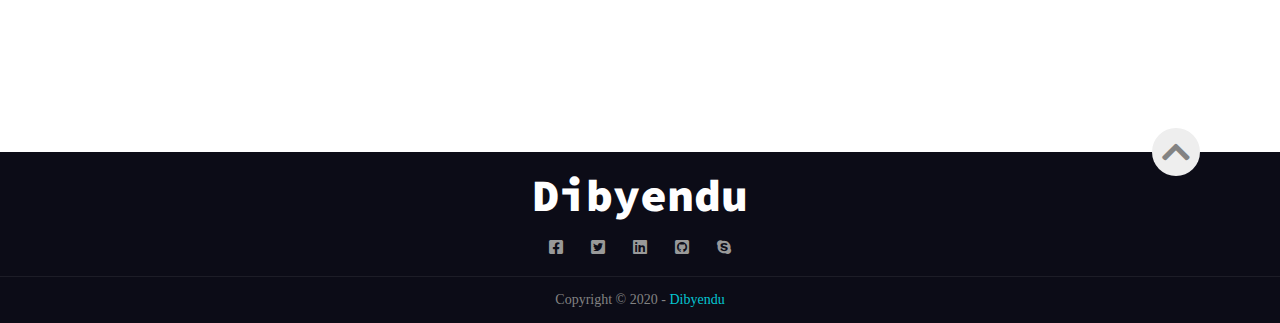
==== commit bbf6af17: "Update index.html" ====
--- a/index.html
+++ b/index.html
@@ -238,7 +238,7 @@
 							</div>
 							<div class="skill-box">
 								<!-- <h6>Python</h6> -->
-								<img src="images/skills/python.png">
+								<img src="images/skills/python.ico">
 								<div class="skill-bar" data-percent="74%">
 									<div class="python skill-bar-in" style="width: 74% ; background-color: #38AC15">
 										<span>74%</span>
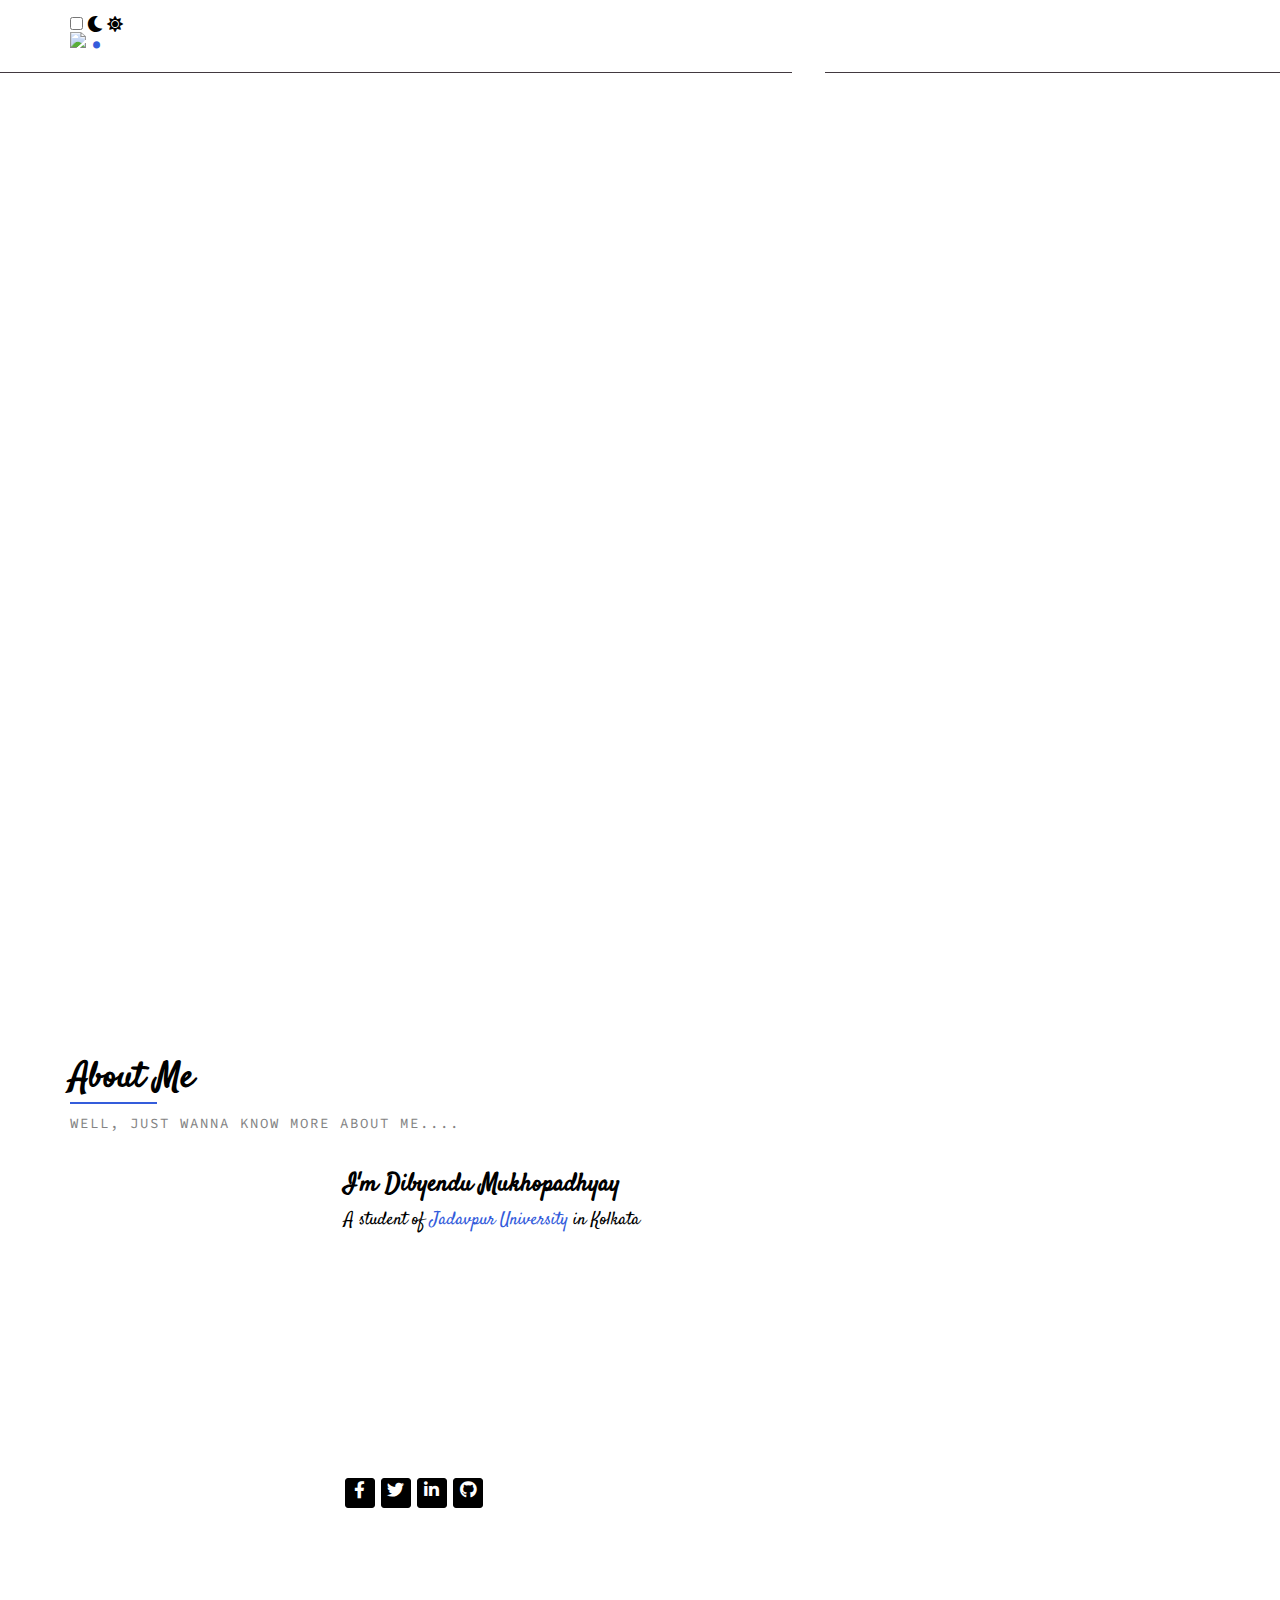
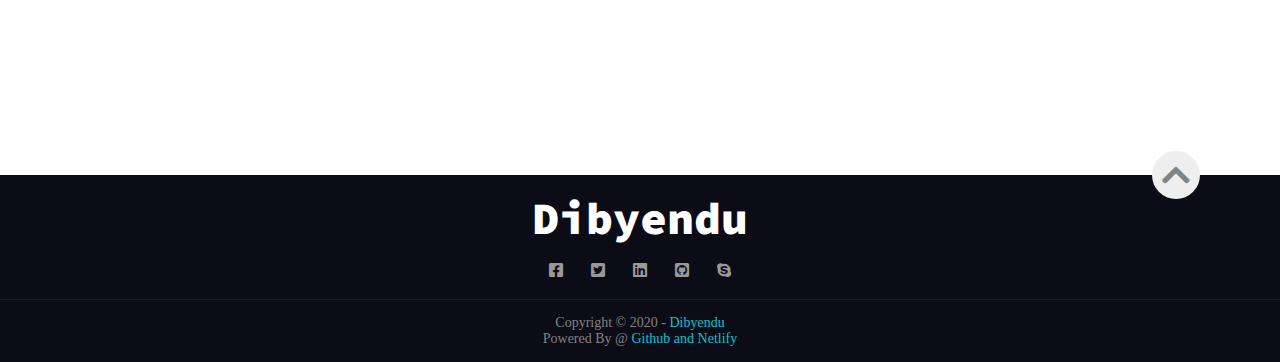
==== commit 845ccb0a: "Update index.html" ====
--- a/index.html
+++ b/index.html
@@ -8,12 +8,14 @@
 	<link href="https://unpkg.com/aos@2.3.1/dist/aos.css" rel="stylesheet">
 </head>
 <body>
+	
 	<!--Header-->
 	<header >
 		<div class="container">
 		   <div class="row">
 			 <div class="brand-name">
-				<a href="" class=logo>D<span>.</span></a>
+				<!-- <a href="" class=logo>D<span>.</span></a> -->
+				<a href="" class=logo><img src="favicon/penguin.ico"><span>.</span></a>
 			</div>
 			<div class="ham-burger">
 				<i onclick="myFunction(this)" class="fas fa-bars"></i>
@@ -36,9 +38,18 @@
 	<!--End Header-->
 
 	<!--start Home-->
-
-	<section class="home" id="home">
-		<div class="container">
+	
+	<section class="home" id="home" >
+		<div class="container">
+			<!-- <div class="toggle-btn"><i class="fas fa-adjust"></i></div> -->
+			<div class="toggle-btn">
+				<input type="checkbox" class="checkbox" id="chk" />
+					<label class="label" for="chk">
+						<i class="fas fa-moon"></i>
+						<i class="fas fa-sun"></i>
+						<div class="ball"></div>
+					</label>
+			</div>
 			<div class="row full-screen">
 				<div class="home-content">
 					<div class="block">
@@ -128,7 +139,7 @@
 								</div>
 
 								<div class="list">
-									<label>Age</label>
+									<label>Age:</label>
 									<p>22 Yrs</p>
 								</div>
 
@@ -184,8 +195,8 @@
 					<div class="row">
 						<div class="section-title">
 							<h1>Professional skills</h1>
-							<p>It's tough to keep up with the lastest design trends in this <span style="color: #04C5D1">coming age of technology</span>. After fully diving into web development, I looked for ways to further <span style="color: #04C5D1">hone my abilities</span> to keep producing the best possible solutions for clients.<br>
-							I have been able to get a pretty good grip for <span style="color: #04C5D1">both the technical and design side</span> of web development, but do look for ways to tackle problems from different angles. Feel free to reach out to me about any of the <span style="color: #04C5D1">skills</span> listed below!</p>
+							<p>It's tough to keep up with the lastest design trends in this <span style="color: var(--span-color)">coming age of technology</span>. After fully diving into web development, I looked for ways to further <span style="color:var(--span-color)">hone my abilities</span> to keep producing the best possible solutions for clients.<br>
+							I have been able to get a pretty good grip for <span style="color:var(--span-color)">both the technical and design side</span> of web development, but do look for ways to tackle problems from different angles. Feel free to reach out to me about any of the <span style="color:var(--span-color)">skills</span> listed below!</p>
 						</div>
 					</div>
 					<div class="row"  data-aos="fade-up"
@@ -374,7 +385,7 @@
 			</div>
 			
 			<div class="row">
-				<form class="contact-form" action="https://formspree.io/dibyendu230@gmail.com" method="post">
+				<form class="contact-form"  method="POST" data-netlify="true">
 					<div class="row">
 						<div class="text">
 							<h2>Shoot a Message</h2>
@@ -383,22 +394,24 @@
 					</div>
 					<div class="row space-between">
 						<div class="col-6">
-							<input type="text" class="form-control" name="" placeholder="Name" required>
+							<input type="text" class="form-control" name="name" placeholder="Name" required>
 						</div>
 						<div class="col-6">
-							<input type="email" class="form-control" name="" placeholder="Email" required>
+							<input type="email" class="form-control" name="email" placeholder="Email" required>
 						</div>
 					</div>
 					<div class="row">
 						<div class="col-12">
-							<textarea class="form-control" placeholder="What can I help you with ?"></textarea>
-						</div>
-					</div>
+							<textarea class="form-control" name="message" placeholder="What can I help you with ?"></textarea>
+						</div>
+					</div>
+					
 					<div class="row">
 						<div class="button text-center">
 							<button type="submit"><i class="fas fa-paper-plane"></i></button>
 						</div>
 					</div>
+					
 				</form>
 			</div>
 		</div>
@@ -436,8 +449,11 @@
 	<section class="copyright">
 		<div class="container">
 			
-			<p>Copyright &copy; 2020 - <span style="color: #04C5D1">Dibyendu</span></p>
-		</div>
+			<p>Copyright &copy; 2020 - <span style="color: #04C5D1">Dibyendu</span>
+				<br>Powered By @ <span style="color: #04C5D1">Github and Netlify</p>
+			<!-- <p class="power">Powered By - <span style="color: #04C5D1">Github and Netlify</span> </p> -->
+		</div>
+
 	</section>
 
 	<!--Popup when click plus button-->
@@ -453,6 +469,7 @@
 	<script src="https://ajax.googleapis.com/ajax/libs/jquery/3.2.1/jquery.min.js"></script>
 	<script src="https://ajax.googleapis.com/ajax/libs/jqueryui/1.12.1/jquery-ui.min.js"></script>
 	<script src="https://unpkg.com/aos@2.3.1/dist/aos.js"></script>
+
 	<script>
   AOS.init();
 </script>
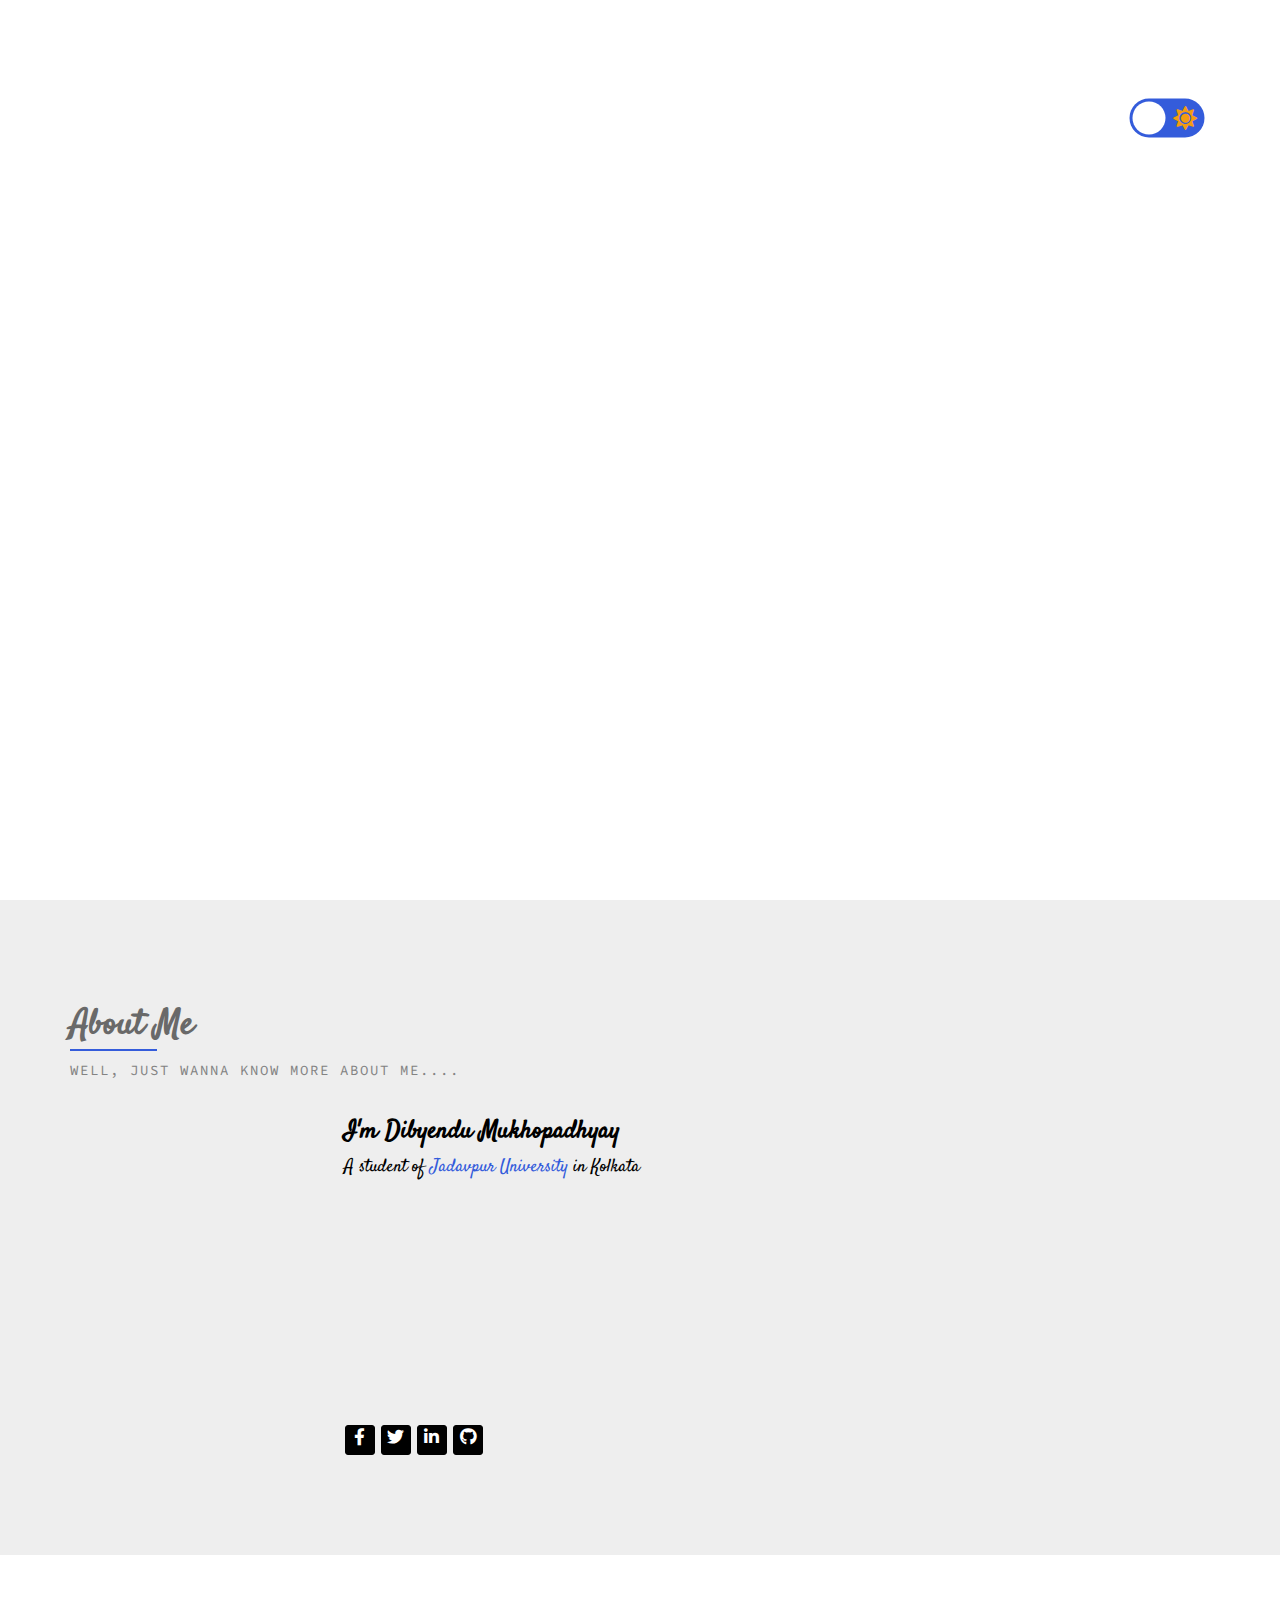
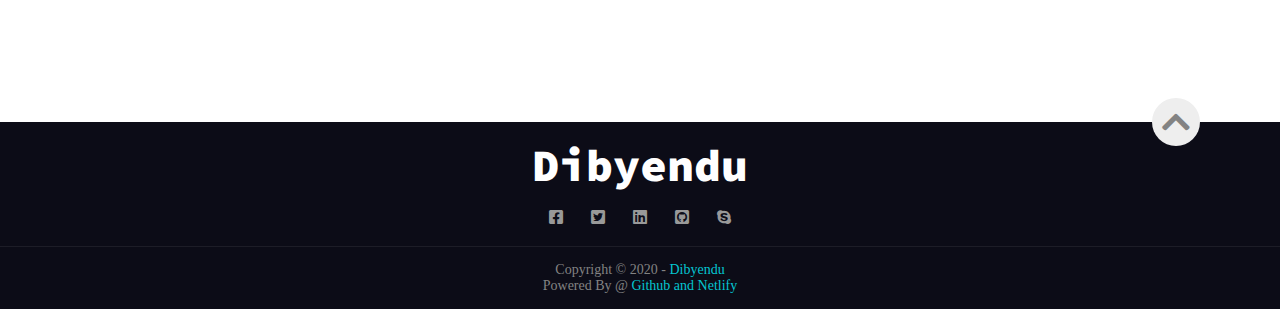
==== commit 620a8baf: "Update index.html" ====
--- a/index.html
+++ b/index.html
@@ -6,8 +6,13 @@
 	<meta name="viewport" content="width=device-width, initial-scale=1.0">
 	<link rel="stylesheet" type="text/css" href="style.css">
 	<link href="https://unpkg.com/aos@2.3.1/dist/aos.css" rel="stylesheet">
+	<script src="https://ajax.googleapis.com/ajax/libs/jquery/2.2.4/jquery.min.js"></script>
+	<script src="http://cdnjs.cloudflare.com/ajax/libs/modernizr/2.8.3/modernizr.js"></script>
 </head>
 <body>
+	
+	<!--Loading page-->
+	<div class="se-pre-con"></div>
 	
 	<!--Header-->
 	<header >
@@ -42,6 +47,15 @@
 	<section class="home" id="home" >
 		<div class="container">
 			<!-- <div class="toggle-btn"><i class="fas fa-adjust"></i></div> -->
+			<div class="box-area">
+					<li></li>
+					<li></li>
+					<li></li>
+					<li></li>
+					<li></li>
+					<li></li>
+				
+			
 			<div class="toggle-btn">
 				<input type="checkbox" class="checkbox" id="chk" />
 					<label class="label" for="chk">
@@ -92,7 +106,7 @@
 						</div>
 						  
 
-    
+    						</div>
 					</div>
 				</div>
 			</div>
--- a/style.css
+++ b/style.css
@@ -13,17 +13,122 @@
 html
 {
 	scroll-behavior: smooth;
-}
-
+
+}
+
+:root{
+	--section-title-color:#333;
+	--body-color:#696969;
+	--background-color: #eee;
+	--foreground-color:#fff;
+	--blend-mode:normal;
+	--text-color:#000;
+	--fab-color:#fff;
+	--image-filter:1;
+	--span-color:#04C5D1;
+	--even-color:#f5f8fd;
+	--odd-color:#345CDB;
+}
+.dark-theme{
+	--section-title-color:#ffffff;
+	--body-color:#afafaf;
+	--background-color: #181621;
+	--foreground-color:#211f2a;
+	--blend-mode:lighten;
+	--text-color:#fff;
+	--fab-color:#000;
+	--image-filter:invert(1);
+	--span-color:#E2571F ;
+	--even-color:#352B27 ;
+	--odd-color:#FB0733 ;
+}
 body
 {
 	margin:0; 
 	font-family: 'Satisfy', cursive;
-}
+
+	
+
+}
+.toggle-btn
+{
+	position: fixed;
+	
+	top: 105px;
+	right: 88px;
+	/*border:2px solid var(--body-color);*/
+	display: flex;
+	flex: 0 0 33.33%;
+	max-width: 33.33%;
+	cursor: pointer;
+	z-index: 9999;
+}
+
+.label {
+	
+	background-color: #345CDB;
+	border-radius: 50px;
+	cursor: pointer;
+	display: flex;
+	align-items: center;
+	justify-content: space-between;
+	padding: 5px;
+	position: relative;
+	height: 26px;
+	width: 50px;
+	transform: scale(1.5);
+}
+
+.label .ball {
+	background-color: #fff;
+	border-radius: 50%;
+	position: absolute;
+	top: 2px;
+	left: 2px;
+	height: 22px;
+	width: 22px;
+	transform: translateX(0px);
+	transition: transform 0.2s linear;
+}
+.checkbox
+{
+	opacity: 0;
+}
+.checkbox:checked + .label .ball {
+	transform: translateX(24px);
+}
+.checkbox:checked + .label {
+	background-color: #111;
+}
+
+
+.fa-moon {
+	color: #f1c40f;
+}
+
+.fa-sun {
+	color: #f39c12;
+}
+
 *{
 	box-sizing: border-box;
 	margin: 0;
-}
+	/*cursor: url("images/penguin.png") , pointer;*/
+	
+}
+
+/*input[type="checkbox"]
+{
+	position: fixed;
+	z-index: 1;
+	top: 80px;
+	right: 100px;
+	cursor: pointer;
+}
+input[type="checkbox"]:checked ~ *
+{
+	filter:invert(1);
+}*/
 header
 {
 	
@@ -50,6 +155,10 @@
 	justify-content: space-between; 
 	align-items: center ;
 }
+header .brand-name img
+{
+	filter: inherit;
+}
 header .brand-name a
 {
 	text-decoration: none ;
@@ -57,6 +166,7 @@
 	font-weight: 600 ; 
 	color: #ffffff ; 
 	position: relative;
+	
 }
 header.fixed 
 {
@@ -123,6 +233,7 @@
 	text-decoration: none ;
 	line-height: 72px ;
 	color:#ffffff;
+	/*color: var(--text-color);*/
 	display: block;
 	font-weight:600;
 	position: relative;
@@ -142,10 +253,13 @@
 	bottom: -1px ;	
 	transition: all .5s ease ;
 }
+
 header.fixed .navbar ul li a::before
 {
 	background-color: #345cdb;
 }
+
+
 header .navbar ul li a:hover::before
 {
 	width: 100%;
@@ -160,6 +274,7 @@
 {
 	min-height: 100vh ;
 	background-image: url("images/hero/1.jpeg");
+	/*filter: var(--image-filter);*/
 	background-size: cover ;
 	background-position: center ;
 	padding: 15px ;
@@ -168,6 +283,83 @@
 {
 	
 	min-height: 100vh;
+}
+.home .box-area 
+{
+	position: absolute;
+	top:0;
+	left: 0;
+	width: 100%;
+	height: 105%;
+	overflow: hidden;
+}
+.home .box-area li 
+{
+	position: absolute;
+	display: block ;
+	list-style: none ;
+	width: 25px;
+	height: 25px;
+	background: rgba(255,255,255,0.2);
+	animation: anibox 20s linear infinite ; 
+	bottom: -150px;
+}
+.home .box-area li:nth-child(1)
+{
+	left: 86%;
+	width: 80px ;
+	height: 80px;
+	animation-delay: 0s;
+}
+.home .box-area li:nth-child(2)
+{
+	left: 12%;
+	width: 30px ;
+	height: 30px;
+	animation-delay: 1.5s;
+	animation-duration: 10s;
+}
+.home .box-area li:nth-child(3)
+{
+	left: 70%;
+	width: 150px ;
+	height: 150px;
+	animation-delay: 5.5s;
+}
+.home .box-area li:nth-child(4)
+{
+	left: 42%;
+	width: 150px ;
+	height: 150px;
+	animation-delay: 0s;
+	animation-delay: 15s;
+}
+.home .box-area li:nth-child(5)
+{
+	left: 65%;
+	width: 40px ;
+	height: 40px;
+	animation-delay: 0s;
+}
+.home .box-area li:nth-child(6)
+{
+	left: 15%;
+	width: 110px ;
+	height: 110px;
+	animation-delay: 3.5s;
+}
+@keyframes anibox
+{
+	0%
+	{
+		transform: translateY(0) rotate(0deg);
+		opacity: 1;
+	}
+	100%
+	{
+		transform: translateY(-800px) rotate(360deg);
+		opacity: 0;
+	}
 }
 .home .home-content
 {
@@ -190,6 +382,7 @@
 .home .home-content .block h6
 {
 	color:#ffffff;
+	/*color: var(--text-color);*/
 	font-size: 18px;
 	font-weight: 500;
 	margin: 0 ;
@@ -199,6 +392,7 @@
 .home .home-content .block h1 
 {
 	color:#ffffff;
+	/*color: var(--text-color);*/
 	font-size: 60px;
 	font-weight: 600;
 	margin: 0 0 10px ;
@@ -310,7 +504,8 @@
 
 .home .home-content .block h3
 {
-	color:#ffffff;
+	color:#fff;
+	/*color: var(--text-color);*/
 	font-size: 25px;
 	font-weight: 600;
 	margin: 0 0 10px ;
@@ -338,6 +533,7 @@
 .home .home-content .block .cv-btn a
 {
 	border-radius: 4px ;
+	/*color: var(--text-color);*/
 	color: #ffffff;
 	border:1px solid #ffffff;
 	padding: 12px 25px;
@@ -346,11 +542,13 @@
 	font-size: 15px;
 	transition: all .5s ease ;
 	background-color: transparent;
+
 }
 
 .home .home-content .block .cv-btn a:hover
 {
 	background-color: #ffffff ;
+	/*background-color: var(--foreground-color);*/
 	color: #000000;
 }
 
@@ -358,6 +556,7 @@
     
 	border-radius: 4px ;
 	color: #ffffff;
+	/*color: var(--foreground-color);*/
 	border:1px solid #ffffff;
 	padding: 12px 25px;
 	text-decoration: none ;
@@ -431,7 +630,8 @@
 .about-me
 {
 	padding: 100px 15px ; 
-	background-color: #ffffff;	
+	/*background-color: #ffffff;	*/
+	background-color:  var(--background-color);
 }
 
 .about-me .section-title
@@ -440,6 +640,7 @@
 	flex: 0 0 100%;
 	max-width: 100%;
 	margin-bottom: 35px;
+	color: var(--section-title-color);
 
 }
 .about-me .section-title h1
@@ -448,7 +649,8 @@
 	display: inline-block;
 	font-weight: 700;
 	margin: 0 0 10px ;
-	color: #000000;
+	/*color: #000000;*/
+	color: var(--body-color);
 	position: relative;
 	
 }
@@ -491,12 +693,15 @@
 	background-size: 400% ;
 	border-image-slice: 1;
 	box-shadow: 0 15px 25px rgba(0,0,0,0.2);
+
 	
 }
 .about-me .about-content .img img 
 {
 	width: 120%;
 	display: block;
+	filter: inherit;
+
 	
 }
 .about-me .about-content .text
@@ -511,18 +716,24 @@
 	font-size: 25px;
 	font-weight: 600;
 	margin: 0 0 5px;
-	color: #000000; 
+	/*color: #000000; */
+	color: var(--text-color);
 }
 .about-me .about-content .text h6
 {
 	font-size: 18px;
 	font-weight: 500;
 	margin: 0 0 15px;
-	color: #000000;
+	/*color: #000000;*/
+	color: var(--text-color);
 }
 .about-me .about-content .text h6 span
 {
 	color:#345CDB;
+}
+.about-me .about-content .text label
+{
+	color: var(--text-color);
 }
 .about-me .about-content .text p
 {
@@ -572,7 +783,8 @@
 {
 	height: 30px;
 	width: 30px;
-	background-color: #000000;
+	/*background-color: #000000;*/
+	background-color: var(--text-color);
 	border-radius: 3px;
 	display: inline-block;
 	border: 1px solid #000000;
@@ -591,7 +803,8 @@
 
 .about-me .about-content .text .social-links a .fab
 {
-	color: #ffffff;
+	/*color: #ffffff;*/
+	color: var(--fab-color);
 	font-size: 17px;
 	-webkit-transition:  all .5s ease;
 	transition:  all .5s ease;
@@ -607,7 +820,7 @@
 .skills
 {
 	padding: 100px 15px ; 
-	background-color: #f5f8fd;	
+	background-color:  var(--even-color);	
 }
 
 .skills .section-title
@@ -624,7 +837,8 @@
 	display: inline-block;
 	font-weight: 700;
 	margin: 0 0 10px ;
-	color: #000000;
+	/*color: #000000;*/
+	color: var(--text-color);
 	position: relative;
 	
 }
@@ -796,7 +1010,8 @@
 .experience
 {
 	padding: 100px 15px ; 
-	background-color: #ffffff;	
+	/*background-color: #ffffff;	*/
+	background-color:  var(--background-color);
 }
 
 .experience .section-title
@@ -805,6 +1020,7 @@
 	flex: 0 0 100%;
 	max-width: 100%;
 	margin-bottom: 35px;
+	color: var(--section-title-color);
 
 }
 .experience .section-title h1
@@ -813,7 +1029,8 @@
 	display: inline-block;
 	font-weight: 700;
 	margin: 0 0 10px ;
-	color: #000000;
+	/*color: #000000;*/
+	color: var(--text-color);
 	position: relative;
 	
 }
@@ -848,7 +1065,7 @@
 {
 	border-left: 4px solid #000000 ;
 	border-radius: .8em ;
-	 	
+	color: var(--text-color);	
 	margin: 0 auto ;
 	position: relative;
 	padding: 5rem;
@@ -865,10 +1082,12 @@
 	font-weight: 300 ;
 	margin-bottom: 1rem ;
 	opacity: .3;
+	color: var(--text-color);
 }
 .timeline p
 {
 	font-family: 'Source Code Pro', monospace;
+	color: var(--text-color);
 }
 
 .timeline .date1
@@ -897,6 +1116,7 @@
 .timeline .date1::before
 {
 	content: attr(data-date);
+	color: var(--text-color);
 	left: -14rem;
 	text-align: right;
 	min-width: 12rem;
@@ -1001,8 +1221,9 @@
 /*Projects */
 .project
 {
-	background-color: #f5f8fd;
+	background-color:  var(--even-color);	
 	padding: 100px 15px;
+
 }
 
 
@@ -1023,6 +1244,7 @@
 	margin: 0 0 10px ;
 	color: #000000;
 	position: relative;
+	color: var(--text-color);
 	
 }
 
@@ -1264,7 +1486,7 @@
 
 .contact-us .contact-form
 {
-	background-color: #ffffff;
+	background-color:  var(--fab-color);
 	flex: 0 0 100% ;
 	max-width: 100% ;
 	padding:  40px;
@@ -1282,7 +1504,8 @@
 {
 	font-size: 26px;
 	font-weight: 600;
-	color: #000000;
+	/*color: #000000;*/
+	color:  var(--text-color);
 	margin: 0 ;
 	padding: 0;
 }
@@ -1457,7 +1680,7 @@
 	padding: 15px;
 	font-family: 'Comic Neue', cursive;
 }
-.copyright p
+.copyright  p
 {
 	color: #838383;
 	margin: 0;
@@ -1465,6 +1688,7 @@
 	font-weight: 400;
 	font-size: 14px;
 }
+
 
 .ham-burger .fas 
 {
@@ -1613,3 +1837,29 @@
 		padding: 8px;
 	}	
 }
+::-webkit-scrollbar
+{
+	width: 12px;
+}
+::-webkit-scrollbar-thumb
+{
+	background: linear-gradient( #04C5D1,#0CBEF7);
+	border-radius: 6px;
+}
+/* Loading css*/
+.no-js #loader { display: none;  }
+.js #loader { display: block; position: absolute; left: 100px; top: 0; }
+.se-pre-con {
+	position: fixed;
+	left: 0px;
+	top: 0px;
+	width: 100%;
+	height: 100%;
+	z-index: 9999;
+	background: url(http://smallenvelop.com/wp-content/uploads/2014/08/Preloader_8.gif) center no-repeat #fff;
+}
+
+
+
+
+
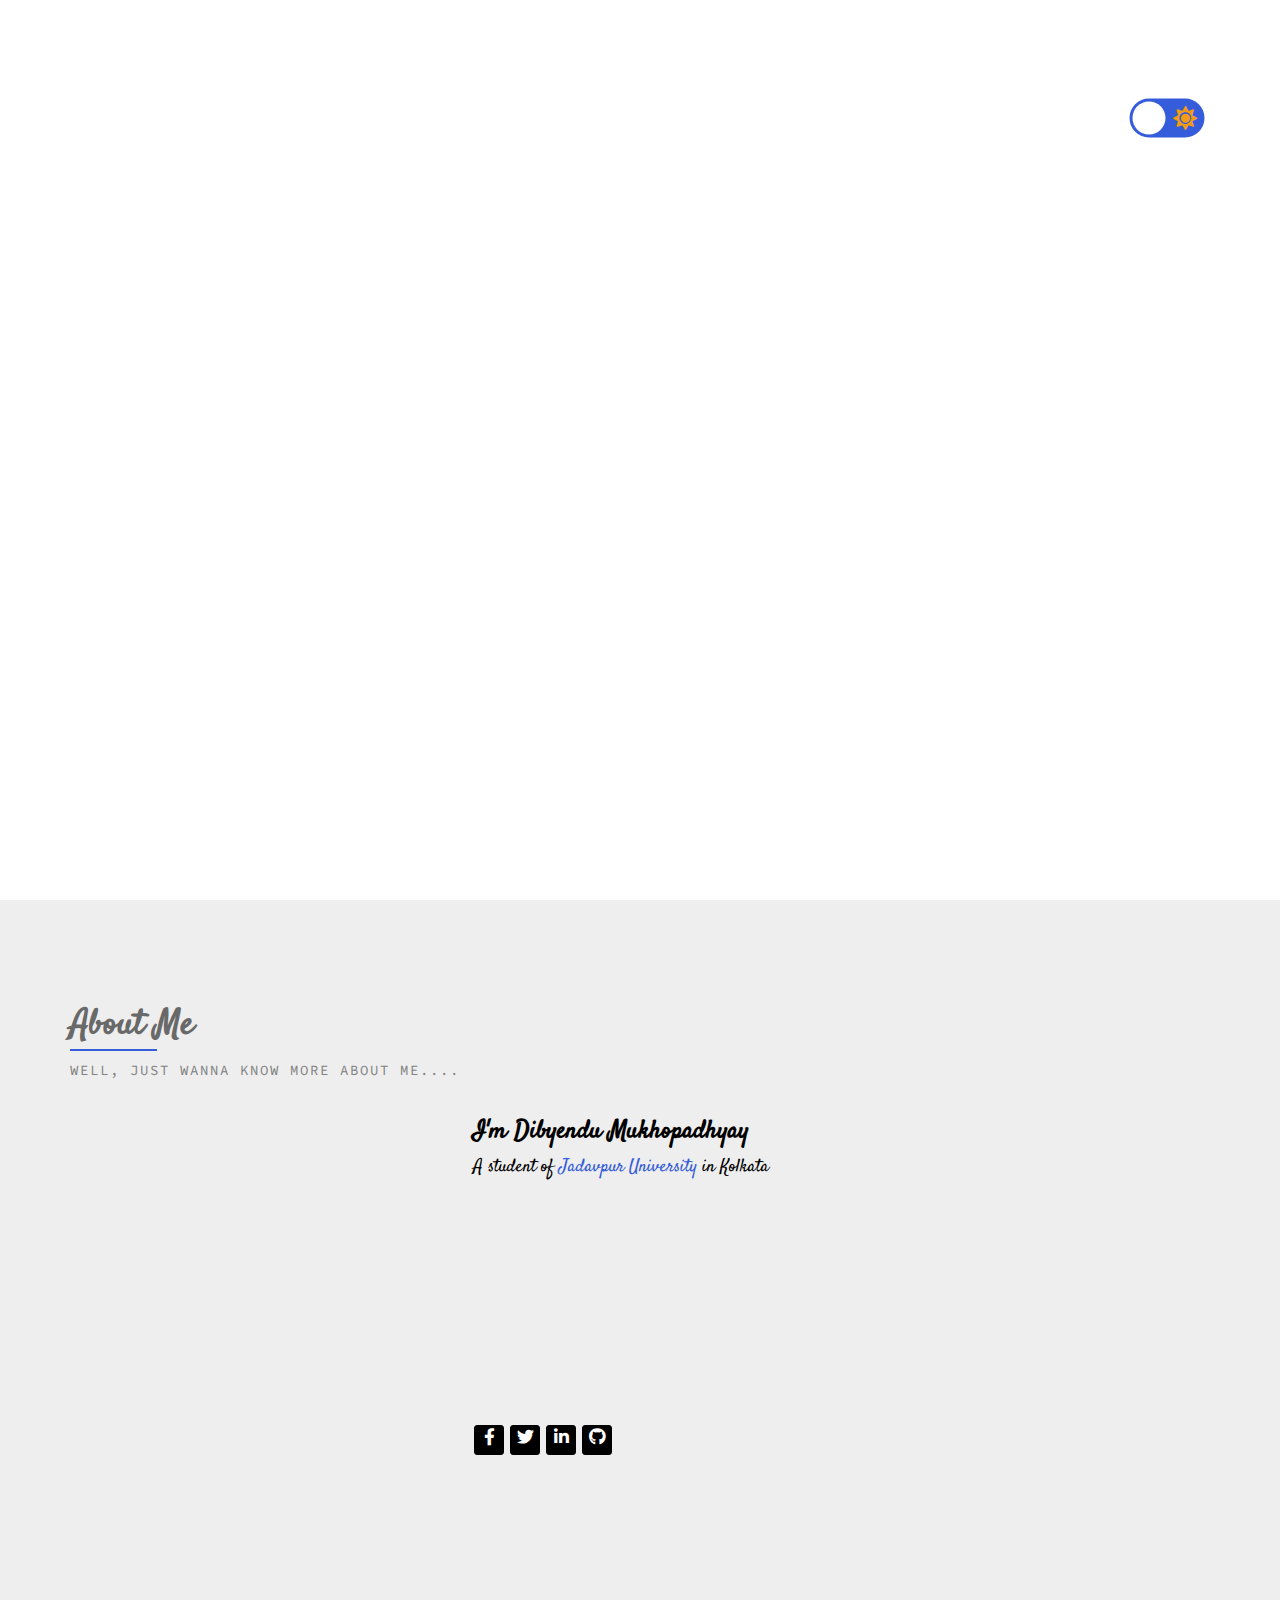
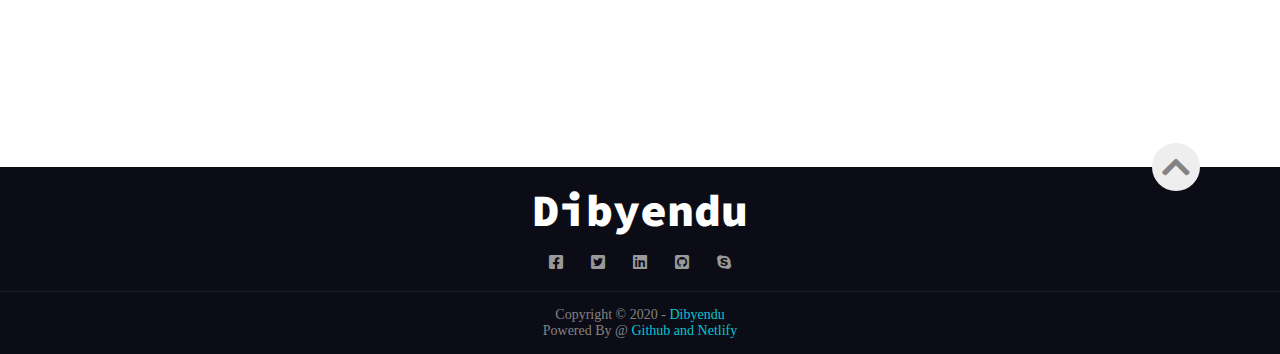
==== commit 2dee9867: "Update index.html" ====
--- a/index.html
+++ b/index.html
@@ -81,23 +81,23 @@
 						</h1>
 						<h3></h3>
 						<div class="cv-btn">
-							<a href="path/resume.pdf" download="resume.pdf" ><i class="fas fa-file-download"></i>   Download CV</a>
-
-						</div>
-						<button onclick="document.getElementById('modal-wrapper').style.display='block'" style="width: 125px;margin-top: 27px; margin-left: 0px; font-family: 'Satisfy', cursive;"><i class="fas fa-envelope-open-text"></i>     Open CV</button>
+							<a href="path/resume.pdf" download="resume.pdf" ><i class="fas fa-file-download"></i>   Download Resume</a>
+
+						</div>
+						<button onclick="document.getElementById('modal-wrapper').style.display='block'" style="width: 125px;margin-top: 27px; margin-left: 0px; font-family: 'Satisfy', cursive;"><i class="fas fa-envelope-open-text"></i>     Open Resume</button>
 
 						<div id="modal-wrapper" class="modal">
 						  
 						  <form class="modal-content animate">
 						        
 						    <div class="imgcontainer">
-						      <span onclick="document.getElementById('modal-wrapper').style.display='none'" class="close" title="Close PopUp">&times;</span>
+						      <span onclick="document.getElementById('modal-wrapper').style.display='none'" class="close" title="Close resume">&times;</span>
 						      
-						      <h1 style="text-align:center ;font-size:20px; color:#10ADDF; ">My CV</h1>
+						      <h1 style="text-align:center ;font-size:20px; color:#10ADDF; ">My Resume</h1>
 						    </div>
 
 						    <div class="container">
-						      <embed src="path/resume.pdf" width="500" height="600" 
+						      <embed src="path/Dibyendu_Resume.pdf" width="500" height="600" 
 						 type="application/pdf">
 						    </div>
 						    
@@ -131,11 +131,21 @@
 			<div class="row">
 				<div class="about-content">
 					<div class="row">
-						<div class="img" data-aos="fade-right" data-aos-easing="linear"
-     data-aos-duration="1500">
-							<img src="images/1.png" alt="about-me" />
-
-						</div>
+						<!-- <div class="img" data-aos="fade-right" data-aos-easing="linear" data-aos-duration="1500"> -->
+     						
+
+							<!-- <img src="images/1.png" alt="about-me"/> -->
+							<div class="img" data-aos="fade-right" data-aos-easing="linear" data-aos-duration="1500" >
+						      <div class="card">
+						        <div class="imgBx">
+						           <img src="images/1.png" alt="about-me"/>
+						        </div>
+						        <div class="details">
+						            <h2>Hi! I am<br><span>Software Engineer</span></h2>
+						        </div>
+						      </div> 
+						  </div>
+						
 						<div class="text">
 							<h4>I'm Dibyendu Mukhopadhyay</h4>
 							<h6>A student of <span>Jadavpur University</span> in Kolkata </h6>
@@ -275,7 +285,7 @@
 				<div class="img"  data-aos="fade-left"
      data-aos-easing="linear"
      data-aos-duration="1500">
-					<img src="images/code2.png" alt="skill">
+					<img src="images/coding.svg" alt="skill">
 				</div>
 			</div>
 		</div>
@@ -304,13 +314,13 @@
 					<li class="date2" data-date="2015 - 2017">
 						<h1>St.Thomas High School</h1>
 						<p>Former Student | Science | ISC: 81%</p>
-						<img src="images/schoollogo.jpg">
+						<img src="images/sths.png">
 					</li>
 
 					<li class="date3" data-date="2002 - 2015">
 						<h1>St.Thomas High School</h1>
 						<p>Former Student | Science | ICSE: 84.4%</p>
-						<img src="images/schoollogo.jpg">
+						<img src="images/sths.png">
 					</li>
 				</ul>
 			</div>
--- a/style.css
+++ b/style.css
@@ -303,6 +303,7 @@
 	background: rgba(255,255,255,0.2);
 	animation: anibox 20s linear infinite ; 
 	bottom: -150px;
+	border-radius:100%;
 }
 .home .box-area li:nth-child(1)
 {
@@ -698,7 +699,7 @@
 }
 .about-me .about-content .img img 
 {
-	width: 120%;
+	width: 100%;
 	display: block;
 	filter: inherit;
 
@@ -709,7 +710,7 @@
 	
 	flex: 0 0 66.66%;
 	max-width: 66.66%;
-	padding-left: 30px ; 
+	padding-left: 150px ; 
 }
 .about-me .about-content .text h4
 {
@@ -814,6 +815,88 @@
 {
 	color: white;
 }
+
+  .card{
+    position: relative;
+    width: 250px;
+    height: 350px;
+    background: #fff;
+    margin: 0 auto;
+    border-radius: 4px;
+    box-shadow:0 2px 10px rgba(0,0,0,.2);
+  }
+  .card:before,
+  .card:after
+  {
+    content:"";
+    position: absolute;
+    top: 0;
+    left: 0;
+    width: 100%;
+    height: 100%;
+    border-radius: 4px;
+    background: #fff;
+    transition: 0.5s;
+    z-index:-1;
+  }
+  .card:before{
+  transform: rotate(20deg);
+  box-shadow: 0 2px 20px rgba(0,0,0,.2);
+  }
+  .card:after{
+  transform: rotate(10deg);
+  box-shadow: 0 2px 20px rgba(0,0,0,.2);
+  }
+  .card .imgBx{
+  position: absolute;
+  top: 10px;
+  left: 10px;
+  bottom: 10px;
+  right: 10px;
+  background: #222;
+  transition: 0.5s;
+  z-index: 1;
+  }
+  
+  .card:hover .imgBx
+  {
+    bottom: 80px;
+  }
+
+  .card .imgBx img{
+      position: absolute;
+      top: 0px;
+      left: 0;
+      width: 80%;
+      height: 100%;
+      object-fit: cover;
+  }
+
+  .card .details{
+      position: absolute;
+      left: 10px;
+      right: 10px;
+      bottom: 10px;
+      height: 60px;
+      text-align: center;
+  }
+
+  .card .details h2{
+   margin: 0;
+   padding: 0;
+   font-weight: 600;
+   font-size: 20px;
+   color: #777;
+   text-transform: uppercase;
+  } 
+
+  .card .details h2 span{
+  font-weight: 500;
+  font-size: 16px;
+  color: #f38695;
+  display: block;
+  margin-top: 5px;
+   } 
 
 /* Skills*/
 
